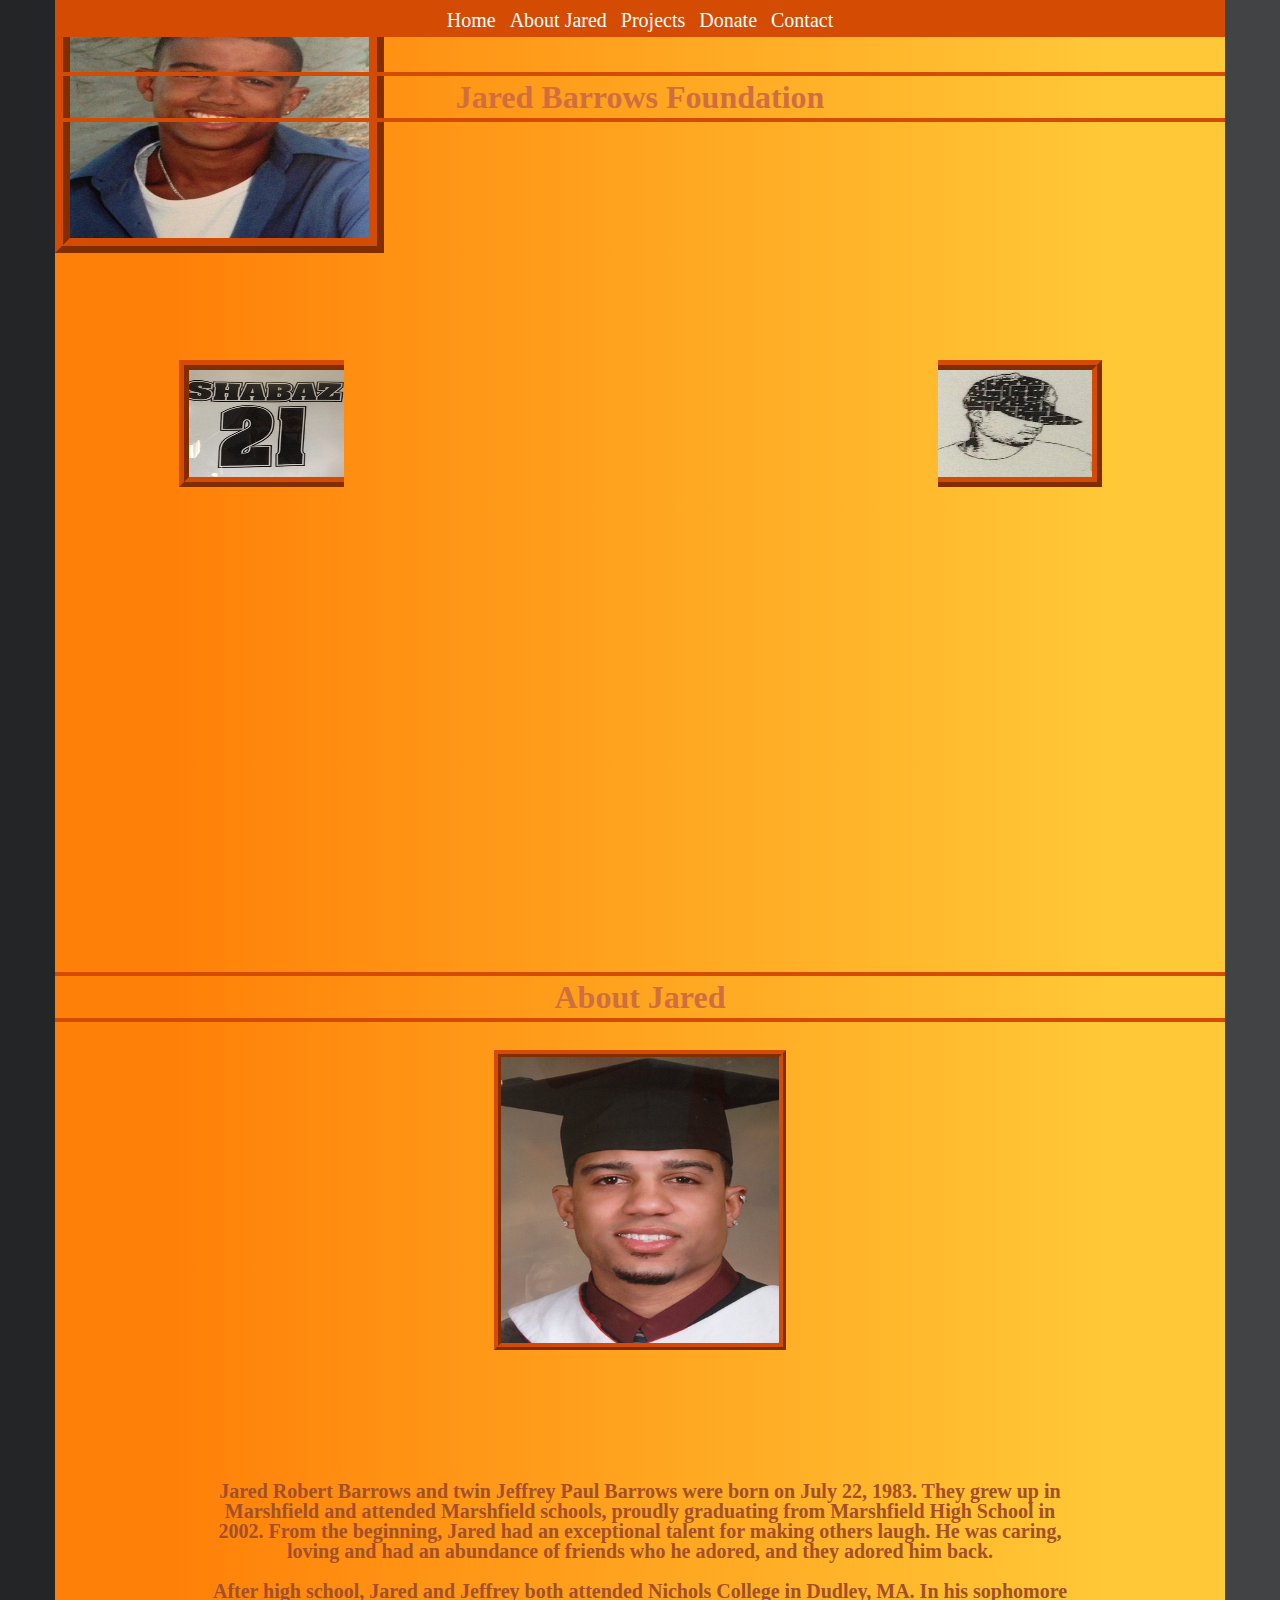
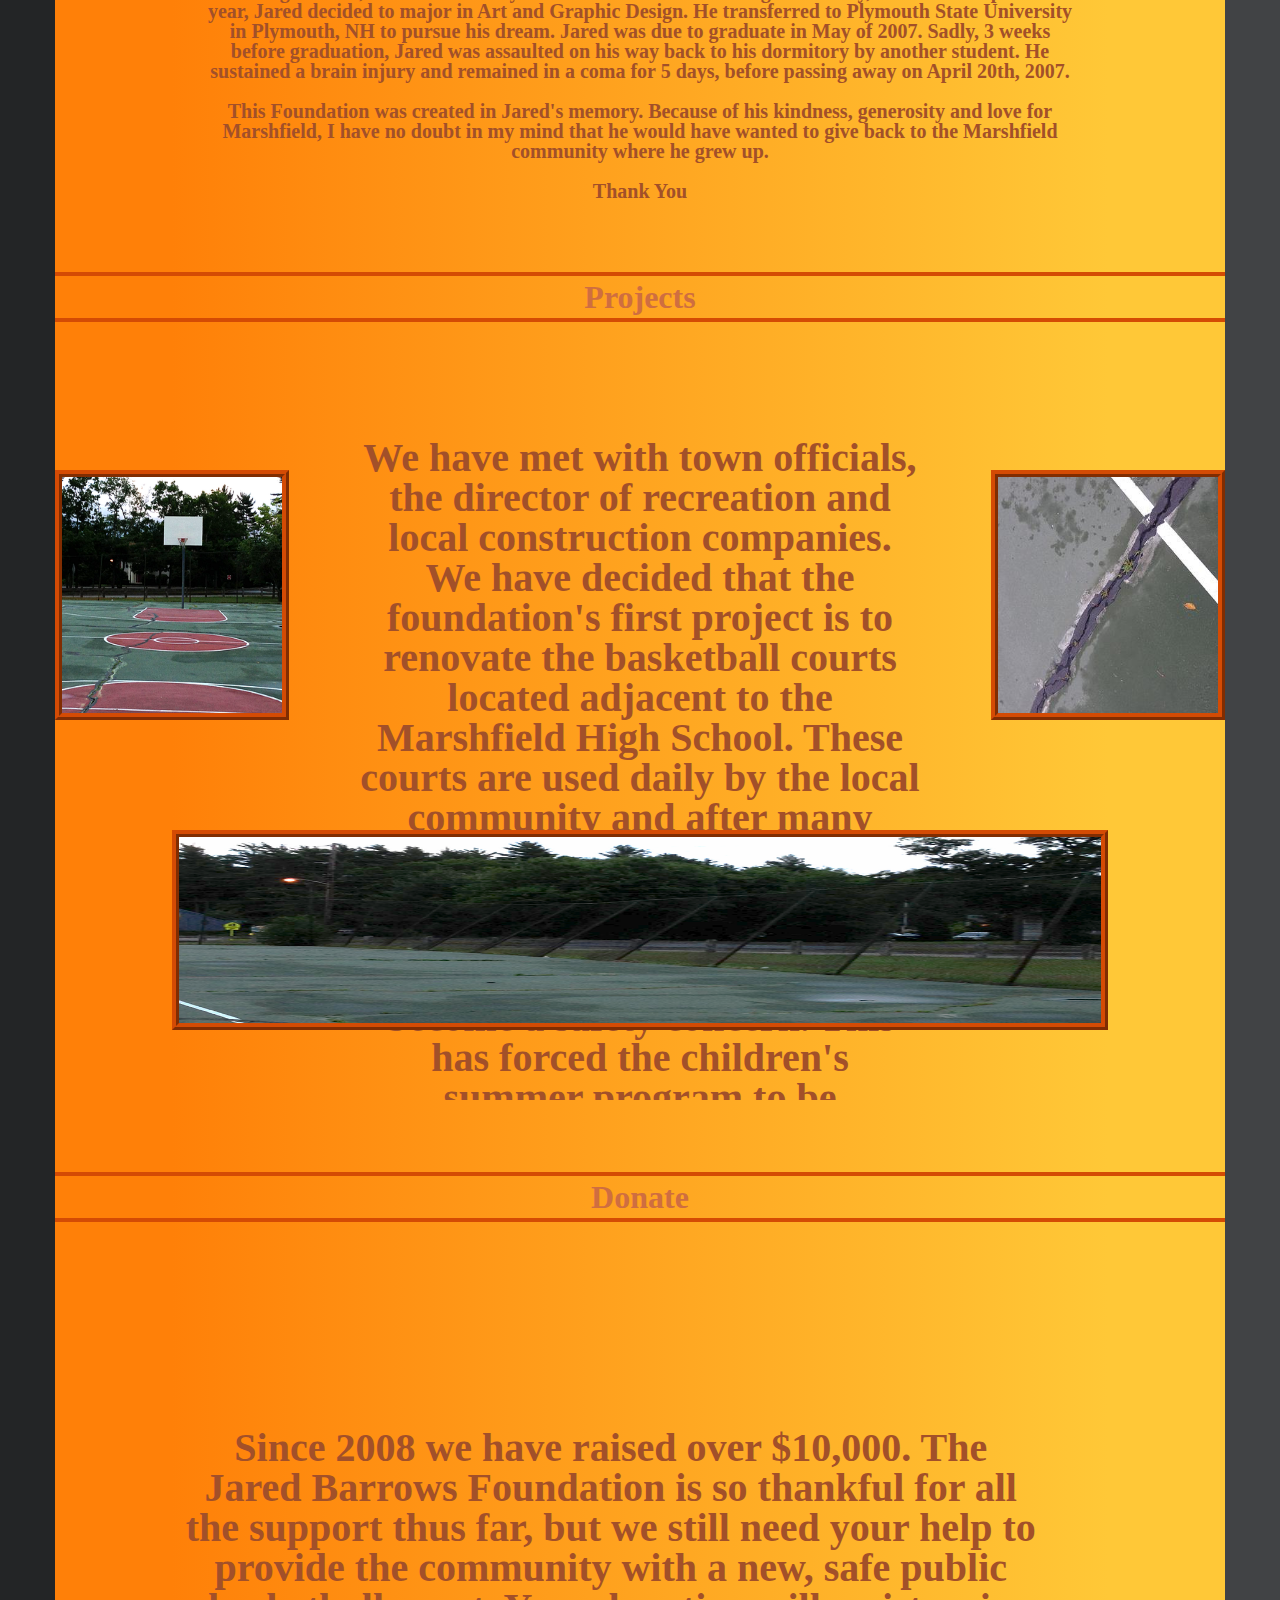
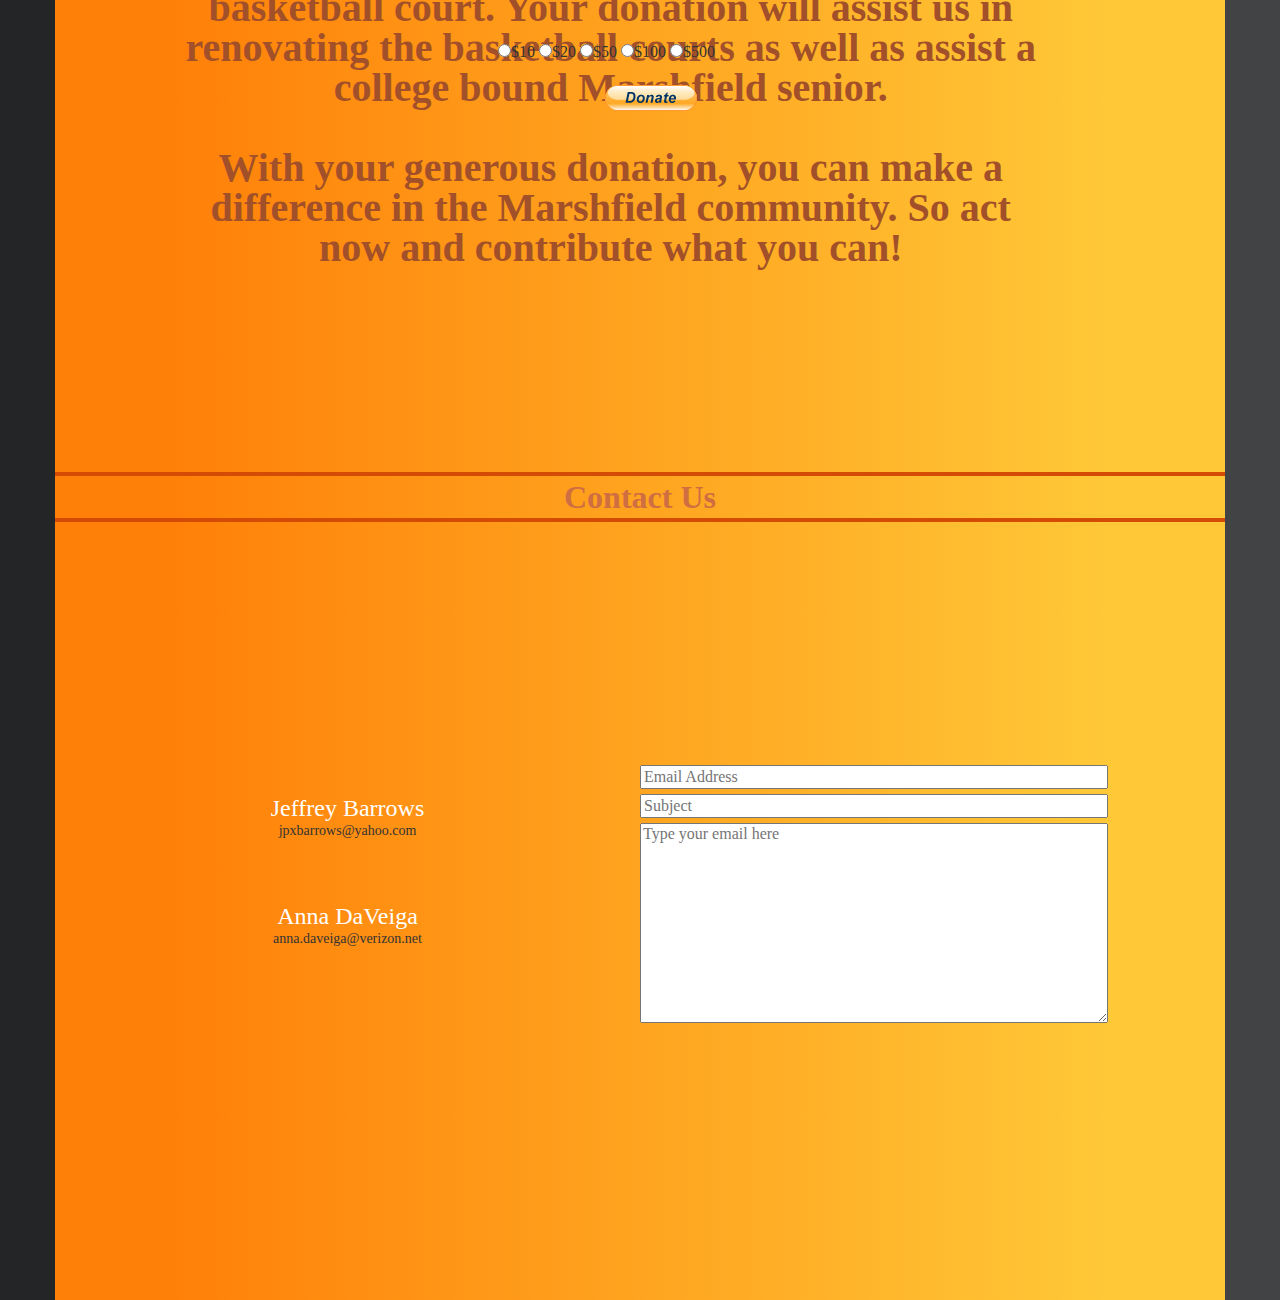
==== index.html @ b5cb8afb "removed center class from front image and consolidated headers" ====
<!DOCTYPE html>
<html>
<head>
  <meta name="viewport" content="width=device-width, initial-scale=1">
  <link href='https://fonts.googleapis.com/css?family=Raleway:300' rel='stylesheet' type='text/css'>
  <link type="text/css" rel="stylesheet" href="css/bootstrap.min.css" >
  <link type="text/css" rel="stylesheet" href="css/reset.css" >
  <link type="text/css" rel="stylesheet" href="css/main.css" >
</head>

<body>
  <div class="container">
    <nav class="navi">
      <ul>
        <li><a href="#home">Home</a></li>
        <li><a href="#about">About Jared</a></li>
        <li><a href="#projects">Projects</a></li>
        <li><a href="#donate">Donate</a></li>
        <li><a href="#contact">Contact</a></li>
      </ul>
    </nav>
    <a name="home"></a>
    <section class="front-page">
      <h1 class="header">Jared Barrows Foundation</h1>
      <img class="shabaz-front" alt="" src="images/shabaz-front.jpg" />
      <img class="jared-front" alt="Jared Barrow" src="images/jared-front.jpg" />
      <img class="hat-front" alt="" src="images/hat-front.jpg" />
    </section>
    <a name="about"></a>
    <section class="about-page">
      <h1 class="header">About Jared</h1>
      <img class="jared-about border" alt="Jared Barrow's grad photo" src="images/jared-about.jpg" />
      <p>
        Jared Robert Barrows and twin Jeffrey Paul Barrows were born on July 22, 1983. They grew up in Marshfield and attended Marshfield
        schools, proudly graduating from Marshfield High School in 2002. From the beginning, Jared had an exceptional talent for making
        others laugh. He was caring, loving and had an abundance of friends who he adored, and they adored him back.
        <br><br>
        After high school, Jared and Jeffrey both attended Nichols College in Dudley, MA. In his sophomore year, Jared decided to major in Art
        and Graphic Design. He transferred to Plymouth State University in Plymouth, NH to pursue his dream. Jared was due to graduate in
        May of 2007. Sadly, 3 weeks before graduation, Jared was assaulted on his way back to his dormitory by another student. He
        sustained a brain injury and remained in a coma for 5 days, before passing away on April 20th, 2007.
        <br><br>
        This Foundation was created in Jared's memory. Because of his kindness, generosity and love for Marshfield, I have no doubt in my
        mind that he would have wanted to give back to the Marshfield community where he grew up.
        <br><br>
        Thank You
        <br><br>
        Anna DaVeiga<br>(Jared's Mom)
      </p>
    </section>
    <a name="projects"></a>
    <section class="project-page">
      <h1 class="header">Projects</h1>
      <img class="left-project-img border" alt="" src="images/left-project-img.jpg" />
      <p>
        We have met with town officials, the director of recreation and
        local construction companies. We have decided that the
        foundation's first project is to renovate the basketball courts
        located adjacent to the Marshfield High School. These courts
        are used daily by the local community and after many years of use
        there is significant wear and tear resulting in several severe cracks.
        These cracks are sizable and have become a safety concern. This has forced
        the children's summer program to be relocated.<br><br>
        Several local companies will be donating their equipment and material
        to help make this project happen and with your help we hope to create a
        wonderful, fun, and safe environment for the community to enjoy.<br><br>
        The Jared Barrows Foundation consistently will be giving scholarships out
        annually to graduating seniors off to college, but has a new initiative
        this year which is the basketball court.
      </p>
      <img class="right-project-img border" alt="" src="images/right-project-img.jpg" />
      <img class="bottom-project-img border" alt="" src="images/bottom-project-img.jpg" />
    </section>
    <a name="donate"></a>
    <section class="donate-page">
      <h1 class="header">Donate</h1>
      <p>
        Since 2008 we have raised over $10,000. The Jared Barrows Foundation is so thankful for all
        the support thus far, but we still need your help to provide the community with a new, safe
        public basketball court. Your donation will assist us in renovating the basketball courts
        as well as assist a college bound Marshfield senior.<br><br>With your generous donation, you can make
        a difference in the Marshfield community. So act now and contribute what you can!
      </p>
      <form action="paypal" method="post">
        <fieldset class="amount-btn">
          <input class="radio-btn" type="radio" name="donate" value="10">$10
          <input class="radio-btn" type="radio" name="donate" value="20">$20
          <input class="radio-btn" type="radio" name="donate" value="50">$50
          <input class="radio-btn" type="radio" name="donate" value="100">$100
          <input class="radio-btn" type="radio" name="donate" value="500">$500
        </fieldset>
      </form>
      <a href="https://www.paypal.com">
        <img class="donate-btn" src="images/donate-img.jpg" />
      </a>
    </section>
    <a name="contact"></a>
    <section class="contact-page">
      <h1 class="header">Contact Us</h1>
      <aside class="left-column">
        <div class="jeff-email">
          <h3 class="center">Jeffrey Barrows</h3>
          <p>jpxbarrows@yahoo.com</p>
        </div>
        <div class="anna-email">
          <h3 class="center">Anna DaVeiga</h3>
          <p>anna.daveiga@verizon.net</p>
        </div>
      </aside>
      <section class="right-column">
        <form action="email" method="post">
          <fieldset class="email-form">
            <input type="email" name="email-address" placeholder="Email Address">
            <input type="email" name="subject" placeholder="Subject">
            <textarea name="email-body" placeholder="Type your email here"></textarea>
          </fieldset>
        </form>
      </section>
    </section>
  </div>
</body>
</html>
---- css/main.css ----
* ,
*:before ,
*:after {
  -webkit-box-sizing: border-box;
  -moz-box-sizing: border-box;
  box-sizing: border-box;
}
html , body {
  height: 100%;
}
body {
  background: -webkit-linear-gradient(90deg, #232526 10%, #414345 90%); /* Chrome 10+, Saf5.1+ */
  background:    -moz-linear-gradient(90deg, #232526 10%, #414345 90%); /* FF3.6+ */
  background:     -ms-linear-gradient(90deg, #232526 10%, #414345 90%); /* IE10 */
  background:      -o-linear-gradient(90deg, #232526 10%, #414345 90%); /* Opera 11.10+ */
  background:         linear-gradient(90deg, #232526 10%, #414345 90%); /* W3C */
  font-family: normal 'Raleway', sans-serif;
}
.center {
  margin: auto;
  position: absolute;
  top: 0; left: 0; bottom: 0; right: 0;
}
.container {
  height: 100%;
  padding: 0;
}
.border {
  border: 7px ridge #d44b04;
}
.navi {
  position: fixed;
  top: 0;
  width: inherit;
  height: 2.3125em;
  padding-top: 5px;
  text-align: center;
  background-color: #d44b04;
  z-index: 1;
}
.navi li {
  list-style: none;
  font-size: 1.25em;
  color: white;
  font-weight: 400;
  padding: 5px;
  top: 5px;
  display: inline-block;
}
.navi a {
  color: white;
}
.front-page {
  height: 100%;
  background: -webkit-linear-gradient(90deg, #FF8008 10%, #FFC837 90%); /* Chrome 10+, Saf5.1+ */
  background:    -moz-linear-gradient(90deg, #FF8008 10%, #FFC837 90%); /* FF3.6+ */
  background:     -ms-linear-gradient(90deg, #FF8008 10%, #FFC837 90%); /* IE10 */
  background:      -o-linear-gradient(90deg, #FF8008 10%, #FFC837 90%); /* Opera 11.10+ */
  background:         linear-gradient(90deg, #FF8008 10%, #FFC837 90%); /* W3C */
  position: relative;
}
.header {
  position: absolute;
  margin: auto;
  text-align: center;
  font-size: 2em;
  color: #cf6e40;
  font-weight: 600;
  top: 8%;
  display: block;
  width: 100%;
  border-top: .125em solid #d44b04;
  border-bottom: .125em solid #d44b04;
  padding: 5px;
}
.jared-front {
  height: 28.125%;
  width: 28.125%;
  border: .9375em ridge #d44b04;
}
.shabaz-front {
  position: absolute;
  height: 14.0625%;
  width: 14.0625%;
  border: .625em ridge #d44b04;
  left: 10.6%;
  top: 40%;
  border-right: 0;
}
.hat-front {
  position: absolute;
  height: 14.0625%;
  width: 14.0625%;
  border: .625em ridge #d44b04;
  right: 10.5%;
  top: 40%;
  border-left: 0;
}
.about-page {
  height: 100%;
  background: -webkit-linear-gradient(90deg, #FF8008 10%, #FFC837 90%); /* Chrome 10+, Saf5.1+ */
  background:    -moz-linear-gradient(90deg, #FF8008 10%, #FFC837 90%); /* FF3.6+ */
  background:     -ms-linear-gradient(90deg, #FF8008 10%, #FFC837 90%); /* IE10 */
  background:      -o-linear-gradient(90deg, #FF8008 10%, #FFC837 90%); /* Opera 11.10+ */
  background:         linear-gradient(90deg, #FF8008 10%, #FFC837 90%); /* W3C */
  position: relative;
}
.jared-about {
  height: 18.75em;
  width: 25%;
  position: absolute;
  top: 9.375em;
  left: 37.5%;
}
.about-page p {
  width: 75%;
  position: absolute;
  display: inline-block;
  float: right;
  top: 28.75em;
  left: 12.5%;
  font-size: 1.25em;
  padding: .3125em;
  color: #a25029;
  font-weight: 600;
  text-align: center;
}
.project-page {
  height: 100%;
  background: -webkit-linear-gradient(90deg, #FF8008 10%, #FFC837 90%); /* Chrome 10+, Saf5.1+ */
  background:    -moz-linear-gradient(90deg, #FF8008 10%, #FFC837 90%); /* FF3.6+ */
  background:     -ms-linear-gradient(90deg, #FF8008 10%, #FFC837 90%); /* IE10 */
  background:      -o-linear-gradient(90deg, #FF8008 10%, #FFC837 90%); /* Opera 11.10+ */
  background:         linear-gradient(90deg, #FF8008 10%, #FFC837 90%); /* W3C */
  position: relative;
}
.left-project-img {
  height: 15.625em;
  width: 20%;
  position: absolute;
  left: 0;
  top: 30%;
}
.project-page p {
  text-align: center;
  width: 50%;
  position: absolute;
  left: 25%;
  right: 25%;
  top: 25%;
  display: inline-block;
  font-size: 2.5em;
  padding: .3125em;
  color: #a25029;
  font-weight: 600;
}
.right-project-img {
  height: 15.625em;
  width: 20%;
  right: 0;
  position: absolute;
  top: 30%;
}
.bottom-project-img {
  height: 12.5em;
  width: 80%;
  position: absolute;
  top: 70%;
  left: 10%;
  right: 10%;
}
.donate-page {
  height: 100%;
  background: -webkit-linear-gradient(90deg, #FF8008 10%, #FFC837 90%); /* Chrome 10+, Saf5.1+ */
  background:    -moz-linear-gradient(90deg, #FF8008 10%, #FFC837 90%); /* FF3.6+ */
  background:     -ms-linear-gradient(90deg, #FF8008 10%, #FFC837 90%); /* IE10 */
  background:      -o-linear-gradient(90deg, #FF8008 10%, #FFC837 90%); /* Opera 11.10+ */
  background:         linear-gradient(90deg, #FF8008 10%, #FFC837 90%); /* W3C */
  position: relative;
}
.donate-page p {
  position: absolute;
  width: 75%;
  left: 10%;
  top: 35%;
  font-size: 2.5em;
  padding: .3125em;
  text-align: center;
  color: #a25029;
  font-weight: 600;
}
.amount-btn {
  position: absolute;
  top: 60%;
  left: 37%;
  font-size: 1.125;
  padding-left: .625em;
}
.amount-btn input {
  margin: 0 .3125;
}
.donate-btn {
  position: absolute;
  height: 1.625em;
  width: 5.75em;
  top: 65%;
  left: 47%;
}
.contact-page {
  height: 100%;
  background: -webkit-linear-gradient(90deg, #FF8008 10%, #FFC837 90%); /* Chrome 10+, Saf5.1+ */
  background:    -moz-linear-gradient(90deg, #FF8008 10%, #FFC837 90%); /* FF3.6+ */
  background:     -ms-linear-gradient(90deg, #FF8008 10%, #FFC837 90%); /* IE10 */
  background:      -o-linear-gradient(90deg, #FF8008 10%, #FFC837 90%); /* Opera 11.10+ */
  background:         linear-gradient(90deg, #FF8008 10%, #FFC837 90%); /* W3C */
  position: relative;
}
.left-column {
  position: absolute;
  left: 10%;
  width: 30%;
  height: 40%;
  top: 40%;
}
.left-column div {
  position: absolute;
  left: 10%;
  right: 10%;
}
.jeff-email {
  top: 10%;
}
.jeff-email p {
  top: 20%;
}
.anna-email {
  top: 40%;
}
.anna-email p {
  top: 50%;
}
.left-column h3 {
  position: absolute;
  font-size: 1.5em;
  color: white;
  text-align: center;
}
.left-column p {
  font-size: .875em;
  text-align: center;
  left: 10%;
  right: 40%;
  padding-top: 10%;
}
.right-column {
  position: absolute;
  top: 40%;
  width: 40%;
  right: 10%;
  height: 60%;
}
.email-form input , label , textarea {
  display: block;
  margin: .3125em 0;
}
.email-form label {
  text-align: center;
}
.email-form input , textarea {
  width: 100%;
}
.email-form textarea {
  height: 12.5em;
}
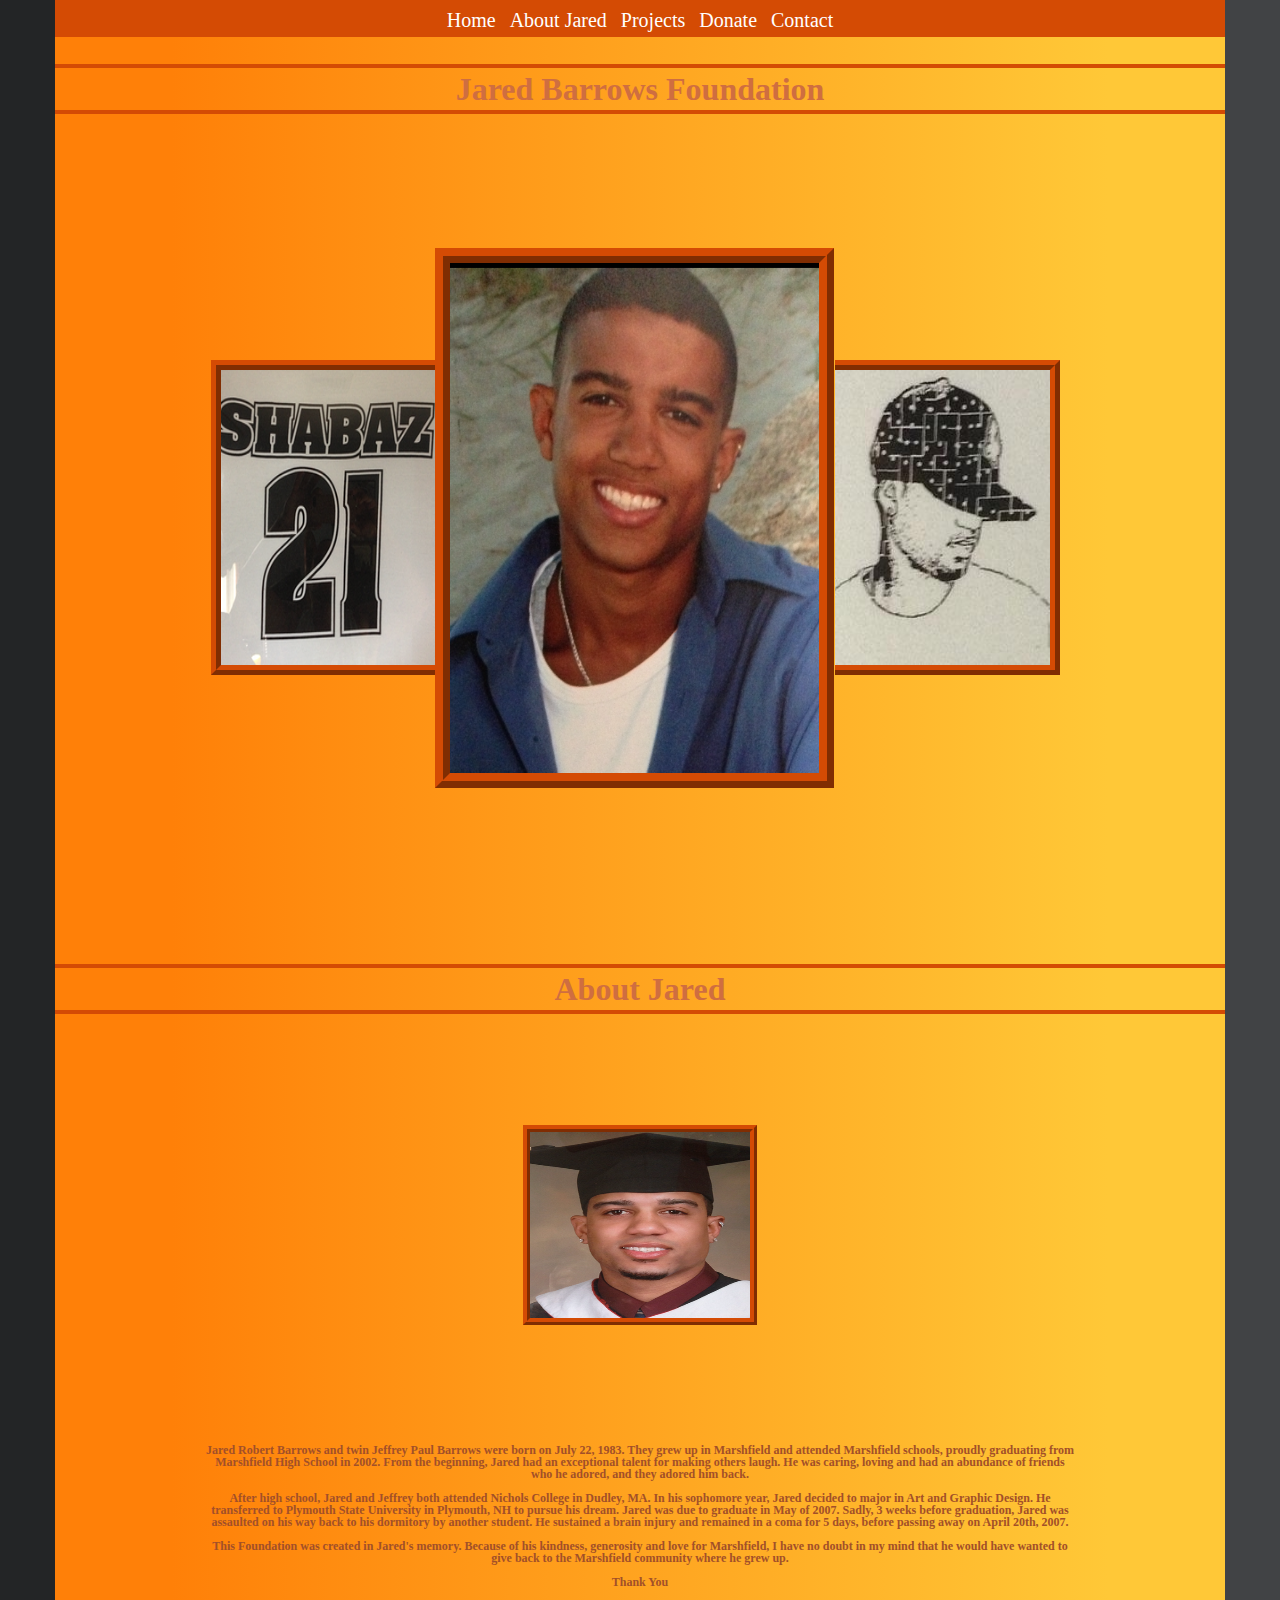
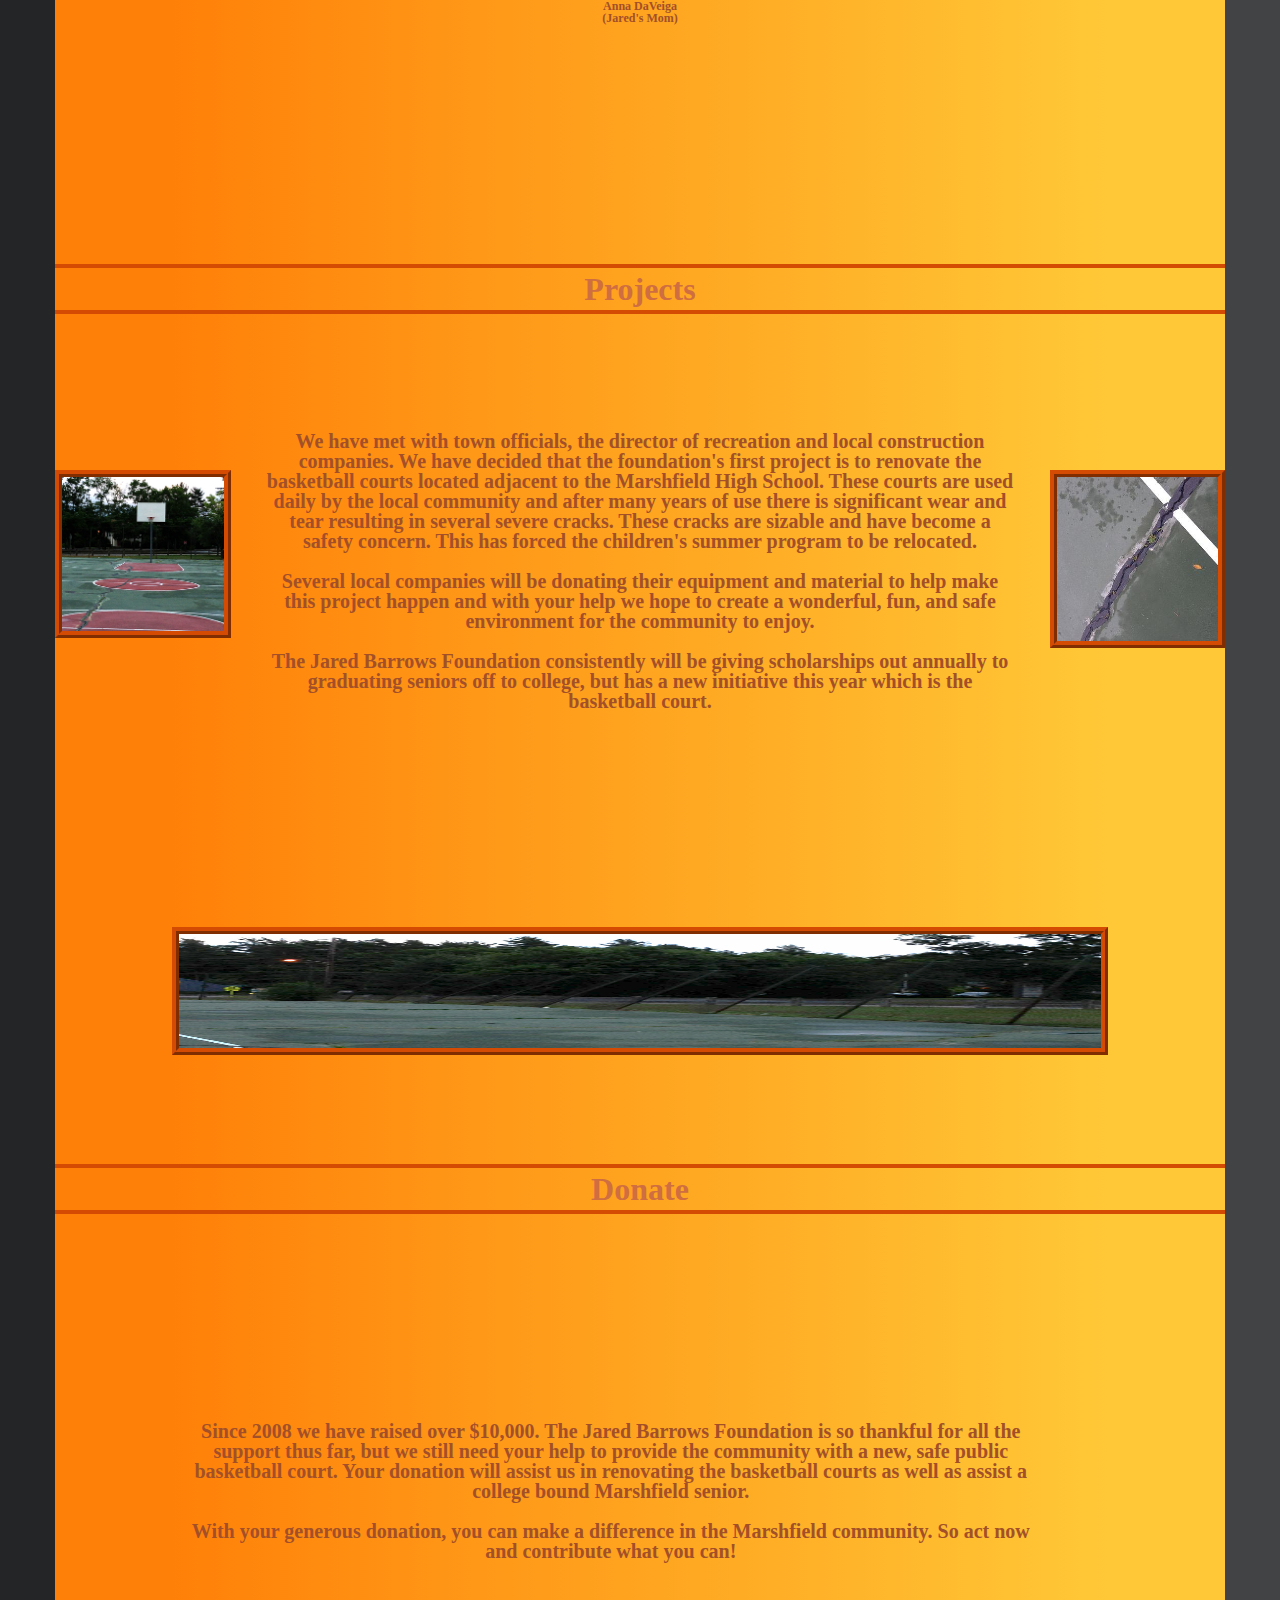
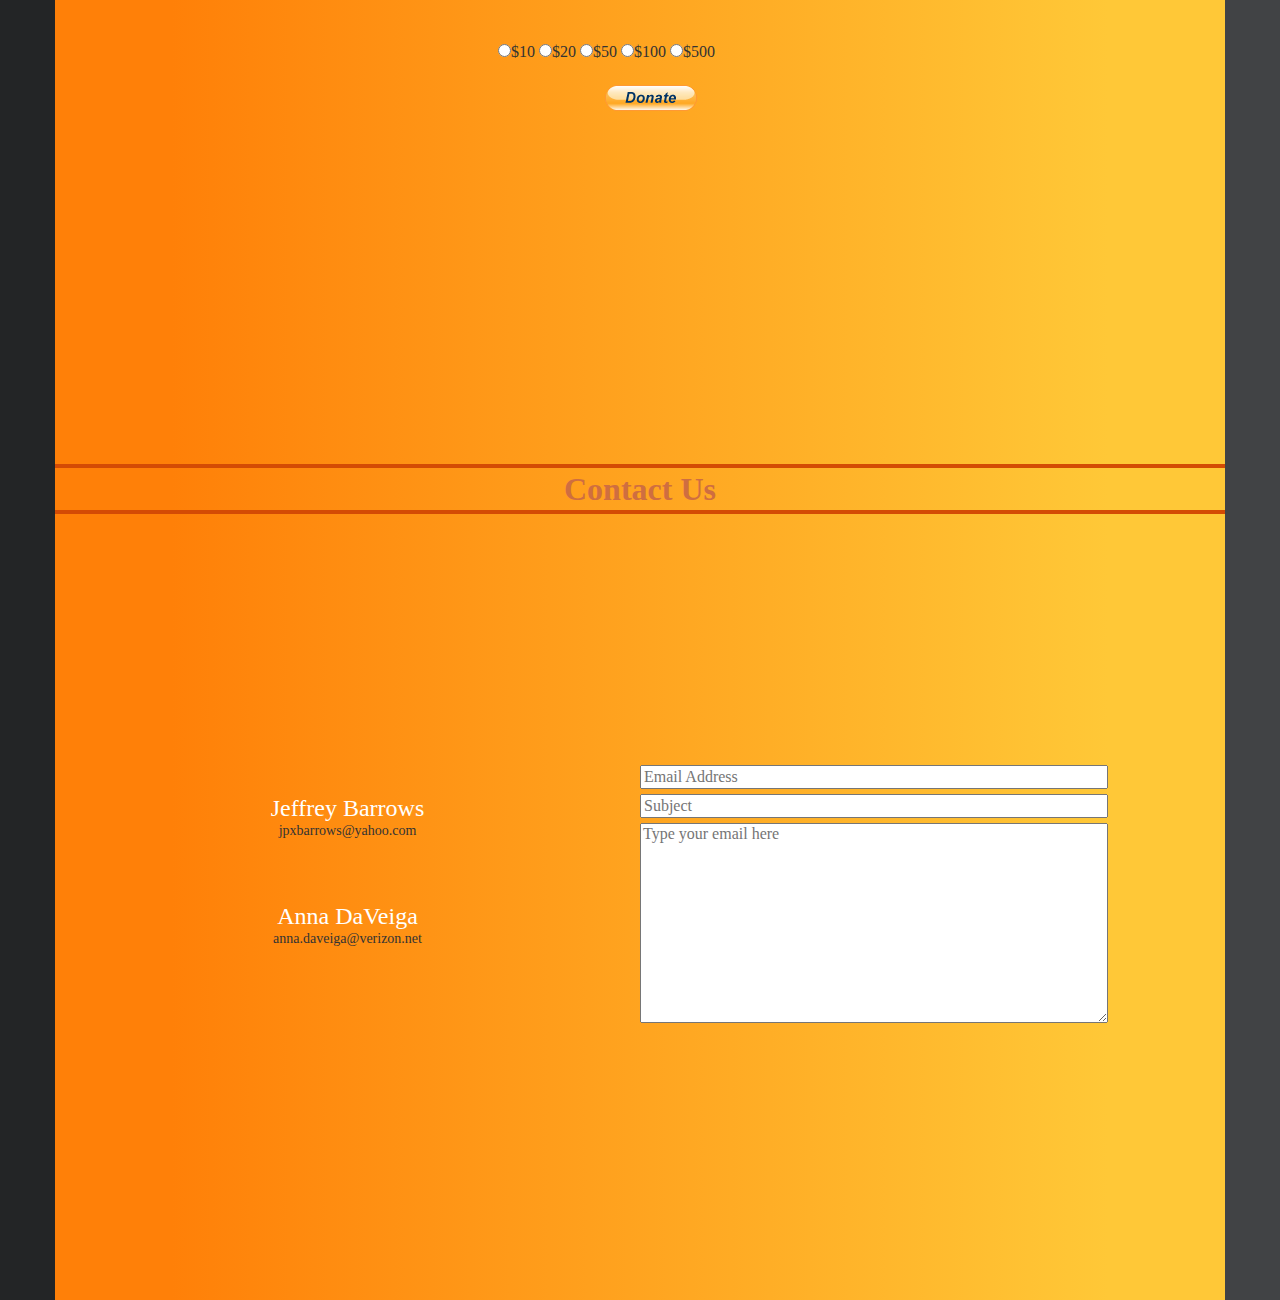
==== commit 0d54c4e6: "added percent to front and about page" ====
--- a/index.html
+++ b/index.html
@@ -6,6 +6,7 @@
   <link type="text/css" rel="stylesheet" href="css/bootstrap.min.css" >
   <link type="text/css" rel="stylesheet" href="css/reset.css" >
   <link type="text/css" rel="stylesheet" href="css/main.css" >
+  <script type="text/javascript" href="js/browsersize.js"></script>
 </head>
 
 <body>
--- a/css/main.css
+++ b/css/main.css
@@ -66,7 +66,7 @@
   font-size: 2em;
   color: #cf6e40;
   font-weight: 600;
-  top: 8%;
+  top: 2em;
   display: block;
   width: 100%;
   border-top: .125em solid #d44b04;
@@ -74,25 +74,28 @@
   padding: 5px;
 }
 .jared-front {
-  height: 28.125%;
-  width: 28.125%;
+  position: absolute;
+  left: 32.5%;
+  top: 27.5%;
+  height: 60%;
+  width: 34.1%;
   border: .9375em ridge #d44b04;
 }
 .shabaz-front {
   position: absolute;
-  height: 14.0625%;
-  width: 14.0625%;
+  height: 35%;
+  width: 19.2%;
   border: .625em ridge #d44b04;
-  left: 10.6%;
+  left: 13.3%;
   top: 40%;
   border-right: 0;
 }
 .hat-front {
   position: absolute;
-  height: 14.0625%;
-  width: 14.0625%;
+  height: 35%;
+  width: 19.2%;
   border: .625em ridge #d44b04;
-  right: 10.5%;
+  right: 14.1%;
   top: 40%;
   border-left: 0;
 }
@@ -106,66 +109,65 @@
   position: relative;
 }
 .jared-about {
-  height: 18.75em;
-  width: 25%;
-  position: absolute;
-  top: 9.375em;
-  left: 37.5%;
+  height: auto;
+  max-height: 200px;
+  width: 20%;
+  position: absolute;
+  top: 25%;
+  left: 40%;
 }
 .about-page p {
   width: 75%;
   position: absolute;
+  top: 60%;
+  left: 12.5%;
+  font-size: .75em;
+  padding: .3125em;
+  color: #a25029;
+  font-weight: 600;
+  text-align: center;
+}
+.project-page {
+  height: 100%;
+  background: -webkit-linear-gradient(90deg, #FF8008 10%, #FFC837 90%); /* Chrome 10+, Saf5.1+ */
+  background:    -moz-linear-gradient(90deg, #FF8008 10%, #FFC837 90%); /* FF3.6+ */
+  background:     -ms-linear-gradient(90deg, #FF8008 10%, #FFC837 90%); /* IE10 */
+  background:      -o-linear-gradient(90deg, #FF8008 10%, #FFC837 90%); /* Opera 11.10+ */
+  background:         linear-gradient(90deg, #FF8008 10%, #FFC837 90%); /* W3C */
+  position: relative;
+}
+.left-project-img {
+  height: auto;
+  width: 15%;
+  position: absolute;
+  left: 0;
+  top: 30%;
+}
+.project-page p {
+  text-align: center;
+  width: 65%;
+  position: absolute;
+  left: 17.5%;
+  right: 17.5%;
+  top: 25%;
   display: inline-block;
-  float: right;
-  top: 28.75em;
-  left: 12.5%;
   font-size: 1.25em;
   padding: .3125em;
   color: #a25029;
   font-weight: 600;
-  text-align: center;
-}
-.project-page {
-  height: 100%;
-  background: -webkit-linear-gradient(90deg, #FF8008 10%, #FFC837 90%); /* Chrome 10+, Saf5.1+ */
-  background:    -moz-linear-gradient(90deg, #FF8008 10%, #FFC837 90%); /* FF3.6+ */
-  background:     -ms-linear-gradient(90deg, #FF8008 10%, #FFC837 90%); /* IE10 */
-  background:      -o-linear-gradient(90deg, #FF8008 10%, #FFC837 90%); /* Opera 11.10+ */
-  background:         linear-gradient(90deg, #FF8008 10%, #FFC837 90%); /* W3C */
-  position: relative;
-}
-.left-project-img {
-  height: 15.625em;
-  width: 20%;
-  position: absolute;
-  left: 0;
+}
+.right-project-img {
+  height: auto;
+  width: 15%;
+  right: 0;
+  position: absolute;
   top: 30%;
 }
-.project-page p {
-  text-align: center;
-  width: 50%;
-  position: absolute;
-  left: 25%;
-  right: 25%;
-  top: 25%;
-  display: inline-block;
-  font-size: 2.5em;
-  padding: .3125em;
-  color: #a25029;
-  font-weight: 600;
-}
-.right-project-img {
-  height: 15.625em;
-  width: 20%;
-  right: 0;
-  position: absolute;
-  top: 30%;
-}
 .bottom-project-img {
-  height: 12.5em;
+  height: 8em;
   width: 80%;
   position: absolute;
-  top: 70%;
+  bottom: 5%;
   left: 10%;
   right: 10%;
 }
@@ -183,7 +185,7 @@
   width: 75%;
   left: 10%;
   top: 35%;
-  font-size: 2.5em;
+  font-size: 1.25em;
   padding: .3125em;
   text-align: center;
   color: #a25029;
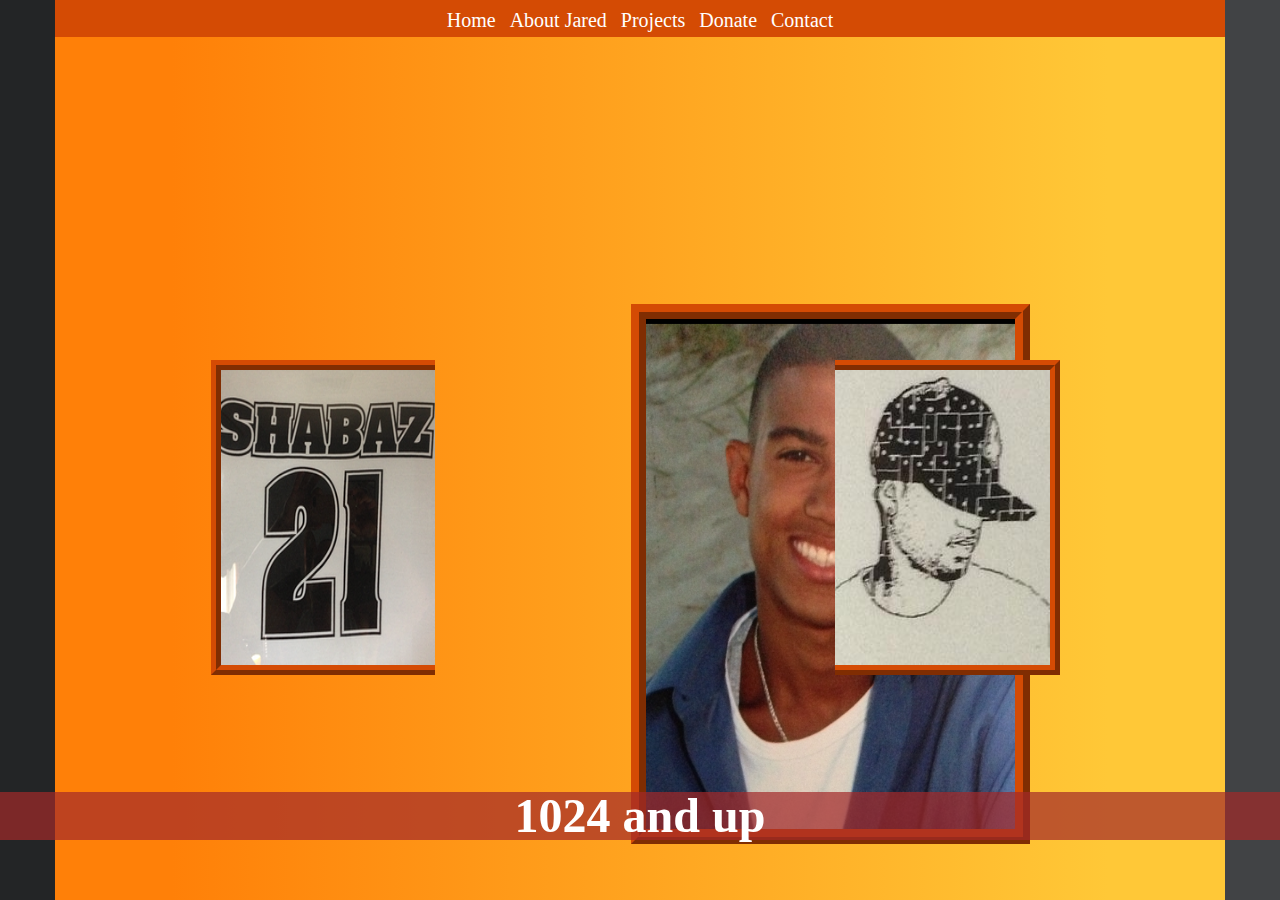
==== commit 4eeaef26: "split up into individual pages" ====
--- a/index.html
+++ b/index.html
@@ -1,122 +1,30 @@
 <!DOCTYPE html>
 <html>
 <head>
-  <meta name="viewport" content="width=device-width, initial-scale=1">
   <link href='https://fonts.googleapis.com/css?family=Raleway:300' rel='stylesheet' type='text/css'>
   <link type="text/css" rel="stylesheet" href="css/bootstrap.min.css" >
   <link type="text/css" rel="stylesheet" href="css/reset.css" >
   <link type="text/css" rel="stylesheet" href="css/main.css" >
-  <script type="text/javascript" href="js/browsersize.js"></script>
+  <link type="text/css" rel="stylesheet" href="css/MediaQueryTester.css" >
 </head>
 
 <body>
   <div class="container">
     <nav class="navi">
       <ul>
-        <li><a href="#home">Home</a></li>
-        <li><a href="#about">About Jared</a></li>
-        <li><a href="#projects">Projects</a></li>
-        <li><a href="#donate">Donate</a></li>
-        <li><a href="#contact">Contact</a></li>
+        <li><a href="index.html">Home</a></li>
+        <li><a href="about/index.html">About Jared</a></li>
+        <li><a href="projects/index.html">Projects</a></li>
+        <li><a href="donate/index.html">Donate</a></li>
+        <li><a href="contact/index.html">Contact</a></li>
       </ul>
     </nav>
     <a name="home"></a>
     <section class="front-page">
-      <h1 class="header">Jared Barrows Foundation</h1>
+      <h1>Jared Barrows Foundation</h1>
       <img class="shabaz-front" alt="" src="images/shabaz-front.jpg" />
-      <img class="jared-front" alt="Jared Barrow" src="images/jared-front.jpg" />
+      <img class="jared-front center" alt="Jared Barrow" src="images/jared-front.jpg" />
       <img class="hat-front" alt="" src="images/hat-front.jpg" />
-    </section>
-    <a name="about"></a>
-    <section class="about-page">
-      <h1 class="header">About Jared</h1>
-      <img class="jared-about border" alt="Jared Barrow's grad photo" src="images/jared-about.jpg" />
-      <p>
-        Jared Robert Barrows and twin Jeffrey Paul Barrows were born on July 22, 1983. They grew up in Marshfield and attended Marshfield
-        schools, proudly graduating from Marshfield High School in 2002. From the beginning, Jared had an exceptional talent for making
-        others laugh. He was caring, loving and had an abundance of friends who he adored, and they adored him back.
-        <br><br>
-        After high school, Jared and Jeffrey both attended Nichols College in Dudley, MA. In his sophomore year, Jared decided to major in Art
-        and Graphic Design. He transferred to Plymouth State University in Plymouth, NH to pursue his dream. Jared was due to graduate in
-        May of 2007. Sadly, 3 weeks before graduation, Jared was assaulted on his way back to his dormitory by another student. He
-        sustained a brain injury and remained in a coma for 5 days, before passing away on April 20th, 2007.
-        <br><br>
-        This Foundation was created in Jared's memory. Because of his kindness, generosity and love for Marshfield, I have no doubt in my
-        mind that he would have wanted to give back to the Marshfield community where he grew up.
-        <br><br>
-        Thank You
-        <br><br>
-        Anna DaVeiga<br>(Jared's Mom)
-      </p>
-    </section>
-    <a name="projects"></a>
-    <section class="project-page">
-      <h1 class="header">Projects</h1>
-      <img class="left-project-img border" alt="" src="images/left-project-img.jpg" />
-      <p>
-        We have met with town officials, the director of recreation and
-        local construction companies. We have decided that the
-        foundation's first project is to renovate the basketball courts
-        located adjacent to the Marshfield High School. These courts
-        are used daily by the local community and after many years of use
-        there is significant wear and tear resulting in several severe cracks.
-        These cracks are sizable and have become a safety concern. This has forced
-        the children's summer program to be relocated.<br><br>
-        Several local companies will be donating their equipment and material
-        to help make this project happen and with your help we hope to create a
-        wonderful, fun, and safe environment for the community to enjoy.<br><br>
-        The Jared Barrows Foundation consistently will be giving scholarships out
-        annually to graduating seniors off to college, but has a new initiative
-        this year which is the basketball court.
-      </p>
-      <img class="right-project-img border" alt="" src="images/right-project-img.jpg" />
-      <img class="bottom-project-img border" alt="" src="images/bottom-project-img.jpg" />
-    </section>
-    <a name="donate"></a>
-    <section class="donate-page">
-      <h1 class="header">Donate</h1>
-      <p>
-        Since 2008 we have raised over $10,000. The Jared Barrows Foundation is so thankful for all
-        the support thus far, but we still need your help to provide the community with a new, safe
-        public basketball court. Your donation will assist us in renovating the basketball courts
-        as well as assist a college bound Marshfield senior.<br><br>With your generous donation, you can make
-        a difference in the Marshfield community. So act now and contribute what you can!
-      </p>
-      <form action="paypal" method="post">
-        <fieldset class="amount-btn">
-          <input class="radio-btn" type="radio" name="donate" value="10">$10
-          <input class="radio-btn" type="radio" name="donate" value="20">$20
-          <input class="radio-btn" type="radio" name="donate" value="50">$50
-          <input class="radio-btn" type="radio" name="donate" value="100">$100
-          <input class="radio-btn" type="radio" name="donate" value="500">$500
-        </fieldset>
-      </form>
-      <a href="https://www.paypal.com">
-        <img class="donate-btn" src="images/donate-img.jpg" />
-      </a>
-    </section>
-    <a name="contact"></a>
-    <section class="contact-page">
-      <h1 class="header">Contact Us</h1>
-      <aside class="left-column">
-        <div class="jeff-email">
-          <h3 class="center">Jeffrey Barrows</h3>
-          <p>jpxbarrows@yahoo.com</p>
-        </div>
-        <div class="anna-email">
-          <h3 class="center">Anna DaVeiga</h3>
-          <p>anna.daveiga@verizon.net</p>
-        </div>
-      </aside>
-      <section class="right-column">
-        <form action="email" method="post">
-          <fieldset class="email-form">
-            <input type="email" name="email-address" placeholder="Email Address">
-            <input type="email" name="subject" placeholder="Subject">
-            <textarea name="email-body" placeholder="Type your email here"></textarea>
-          </fieldset>
-        </form>
-      </section>
     </section>
   </div>
 </body>
--- a/css/main.css
+++ b/css/main.css
@@ -24,6 +24,7 @@
 .container {
   height: 100%;
   padding: 0;
+  position: relative;
 }
 .border {
   border: 7px ridge #d44b04;
@@ -37,6 +38,16 @@
   text-align: center;
   background-color: #d44b04;
   z-index: 1;
+}
+@media screen and (max-width: 768px) {
+  .navi {
+    width: 100%;
+  }
+}
+@media screen and (max-width: 465px) {
+  .navi ul > li {
+    font-size: .75em;
+  }
 }
 .navi li {
   list-style: none;
@@ -99,6 +110,18 @@
   top: 40%;
   border-left: 0;
 }
+@media screen and (max-width:700px) {
+  .shabaz-front ,
+  .hat-front {
+    display: none;
+  }
+  .jared-front {
+    width: 40%;
+    height: auto;
+    top: 40%;
+    bottom: 30%;
+  }
+}
 .about-page {
   height: 100%;
   background: -webkit-linear-gradient(90deg, #FF8008 10%, #FFC837 90%); /* Chrome 10+, Saf5.1+ */
@@ -121,11 +144,30 @@
   position: absolute;
   top: 60%;
   left: 12.5%;
-  font-size: .75em;
+  font-size: .85em;
   padding: .3125em;
   color: #a25029;
   font-weight: 600;
   text-align: center;
+}
+@media screen and (max-width: 650px) and (min-width:408px) {
+  .about-page p {
+    top: 50%;
+    width: 95%;
+    left: 2.5%;
+  }
+}
+@media screen and (max-width: 407px) {
+  .about-page p {
+    top: 41.5%;
+    width: 95%;
+    left: 2.5%;
+  }
+}
+@media screen and (max-width:345px) {
+  .about-page p {
+    font-size: .6em;
+  }
 }
 .project-page {
   height: 100%;
@@ -151,7 +193,8 @@
   right: 17.5%;
   top: 25%;
   display: inline-block;
-  font-size: 1.25em;
+  font-size: 1em;
+  line-height: 1.25em;
   padding: .3125em;
   color: #a25029;
   font-weight: 600;
@@ -164,12 +207,48 @@
   top: 30%;
 }
 .bottom-project-img {
-  height: 8em;
+  height: 15%;
   width: 80%;
   position: absolute;
   bottom: 5%;
   left: 10%;
   right: 10%;
+}
+@media screen and (max-width: 990px) {
+  .left-project-img ,
+  .right-project-img ,
+  .bottom-project-img {
+    width: 15%;
+    height: auto;
+    bottom: 15%;
+    top: 85%;
+  }
+  .right-project-img {
+    right: 5%;
+  }
+  .bottom-project-img {
+    left: 45%;
+  }
+  .project-page p {
+    width: 95%;
+    left:2.5%;
+    font-size: 1.5em;
+  }
+}
+@media screen and (max-width:512px) {
+  .project-page p {
+    font-size: .75em;
+  }
+  .left-project-img ,
+  .right-project-img ,
+  .bottom-project-img {
+    top: 80%;
+  }
+}
+@media screen and (max-height:575px) {
+  .project-page p {
+    font-size: .6em;
+  }
 }
 .donate-page {
   height: 100%;
@@ -194,7 +273,7 @@
 .amount-btn {
   position: absolute;
   top: 60%;
-  left: 37%;
+  left: 25%;
   font-size: 1.125;
   padding-left: .625em;
 }
@@ -206,7 +285,30 @@
   height: 1.625em;
   width: 5.75em;
   top: 65%;
-  left: 47%;
+  left: 42%;
+}
+@media screen and (max-width:764px) {
+  .donate-page p {
+    width: 95%;
+    left:2.5%;
+    top:20%;
+  }
+}
+@media screen and (max-width:465px) {
+  .amount-btn {
+    top: 70%;
+    left: 15%;
+  }
+  .donate-btn {
+    top: 75%;
+    left: 36.5%;
+  }
+}
+@media screen and (max-width:374px) {
+  .donate-page p {
+    font-size: .75em;
+    top: 30%;
+  }
 }
 .contact-page {
   height: 100%;
@@ -274,3 +376,12 @@
 .email-form textarea {
   height: 12.5em;
 }
+@media screen and (max-width: 500px) {
+  .left-column div {
+    font-size: .75em;
+  }
+  .left-column p {
+    font-size: .6em;
+    padding-top: 50%;
+  }
+}
--- a/css/MediaQueryTester.css
+++ b/css/MediaQueryTester.css
@@ -0,0 +1,41 @@
+/* ======================================
+ 
+    MediaQuery-Reporter Styles
+ 
+========================================= */
+ 
+body:after {
+    content: "less than 320px";
+    font-size: 300%;
+    font-weight: bold;
+    position: fixed;
+    bottom: 60px;
+    width: 100%;
+    text-align: center;
+    background-color: hsla(1,60%,40%,0.7);
+    color: #fff;
+}
+@media only screen and (min-width: 320px) {
+    body:after {
+        content: "320 to 480px";
+        background-color: hsla(90,60%,40%,0.7);
+    }
+}
+@media only screen and (min-width: 480px) {
+    body:after {
+        content: "480 to 768px";
+        background-color: hsla(180,60%,40%,0.7);
+    }
+}
+@media only screen and (min-width: 768px) {
+    body:after {
+        content: "768 to 1024px";
+        background-color: hsla(270,60%,40%,0.7);
+    }
+}
+@media only screen and (min-width: 1024px) {
+    body:after {
+        content: "1024 and up";
+        background-color: hsla(360,60%,40%,0.7);
+    }
+}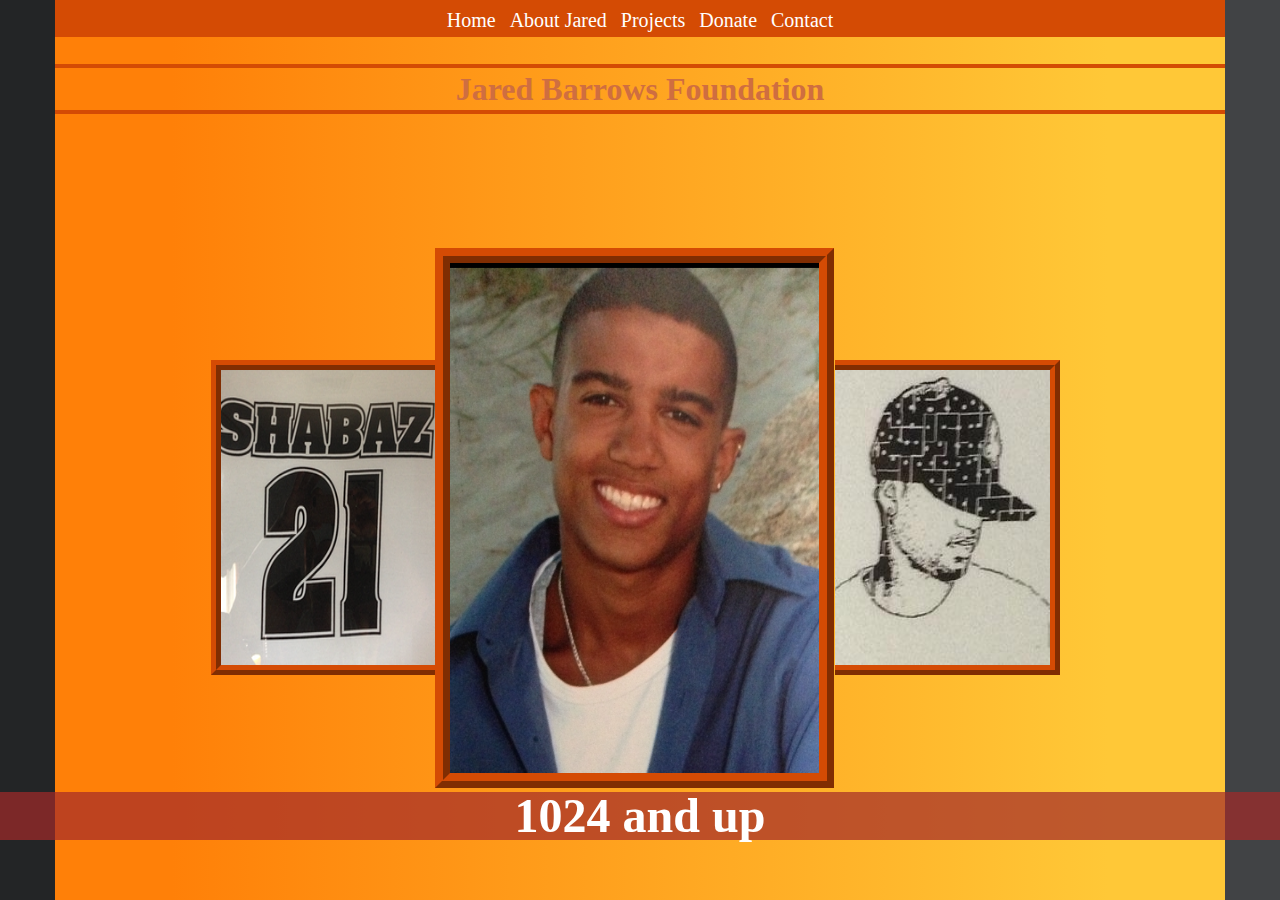
==== commit 05adda3e: "changed page to individual pages" ====
--- a/index.html
+++ b/index.html
@@ -1,6 +1,7 @@
 <!DOCTYPE html>
 <html>
 <head>
+  <meta name="viewport" content="width=device-width, initial-scale=1">
   <link href='https://fonts.googleapis.com/css?family=Raleway:300' rel='stylesheet' type='text/css'>
   <link type="text/css" rel="stylesheet" href="css/bootstrap.min.css" >
   <link type="text/css" rel="stylesheet" href="css/reset.css" >
@@ -21,9 +22,9 @@
     </nav>
     <a name="home"></a>
     <section class="front-page">
-      <h1>Jared Barrows Foundation</h1>
+      <h1 class="header">Jared Barrows Foundation</h1>
       <img class="shabaz-front" alt="" src="images/shabaz-front.jpg" />
-      <img class="jared-front center" alt="Jared Barrow" src="images/jared-front.jpg" />
+      <img class="jared-front" alt="Jared Barrow" src="images/jared-front.jpg" />
       <img class="hat-front" alt="" src="images/hat-front.jpg" />
     </section>
   </div>
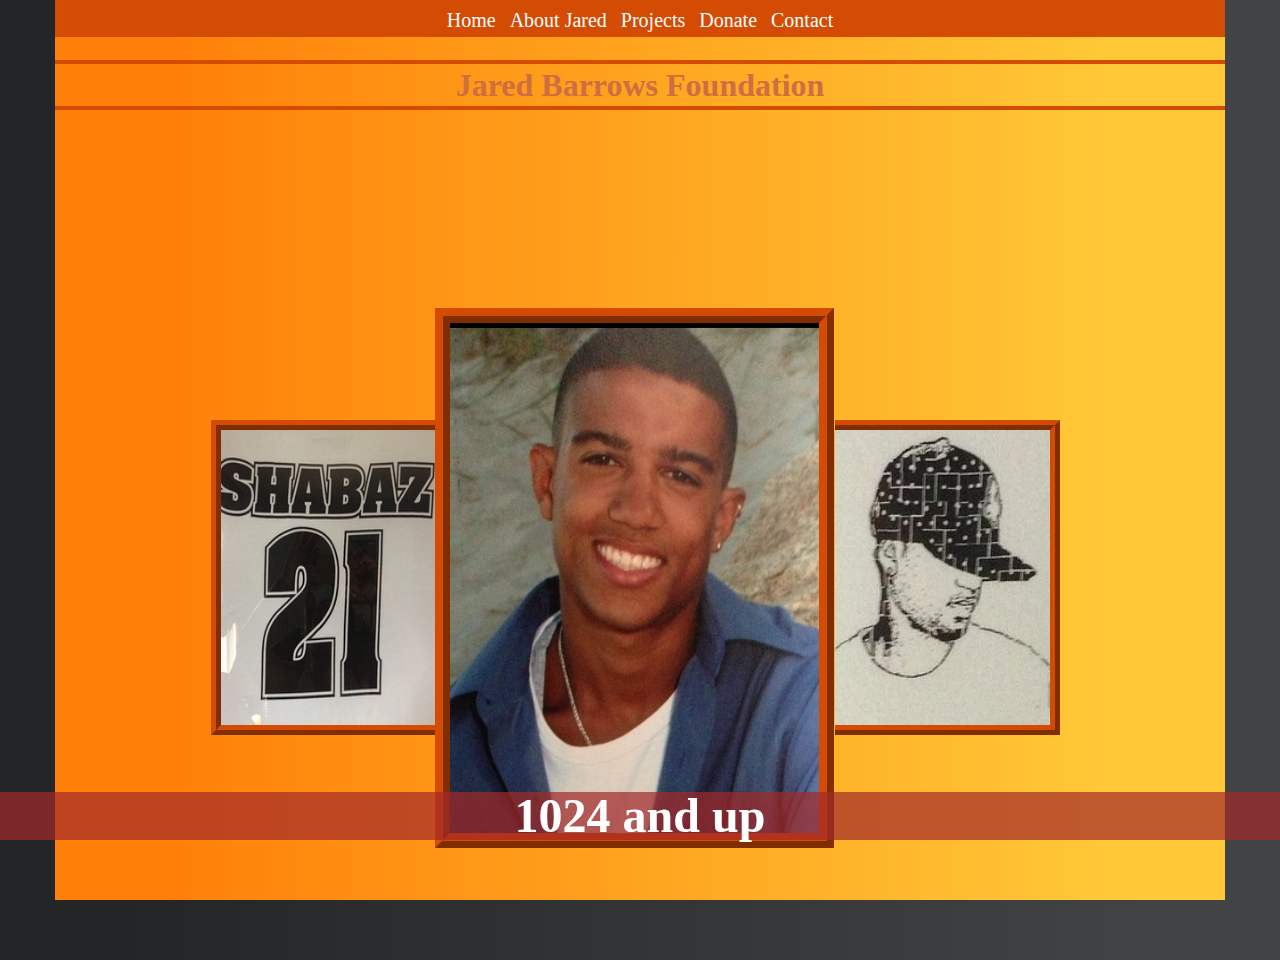
==== commit 9e628cf5: "changed site to individual pages and relative position" ====
--- a/index.html
+++ b/index.html
@@ -20,7 +20,6 @@
         <li><a href="contact/index.html">Contact</a></li>
       </ul>
     </nav>
-    <a name="home"></a>
     <section class="front-page">
       <h1 class="header">Jared Barrows Foundation</h1>
       <img class="shabaz-front" alt="" src="images/shabaz-front.jpg" />
--- a/css/main.css
+++ b/css/main.css
@@ -25,12 +25,17 @@
   height: 100%;
   padding: 0;
   position: relative;
+  background: -webkit-linear-gradient(90deg, #FF8008 10%, #FFC837 90%); /* Chrome 10+, Saf5.1+ */
+  background:    -moz-linear-gradient(90deg, #FF8008 10%, #FFC837 90%); /* FF3.6+ */
+  background:     -ms-linear-gradient(90deg, #FF8008 10%, #FFC837 90%); /* IE10 */
+  background:      -o-linear-gradient(90deg, #FF8008 10%, #FFC837 90%); /* Opera 11.10+ */
+  background:         linear-gradient(90deg, #FF8008 10%, #FFC837 90%); /* W3C */
 }
 .border {
   border: 7px ridge #d44b04;
 }
 .navi {
-  position: fixed;
+  position: relative;
   top: 0;
   width: inherit;
   height: 2.3125em;
@@ -63,21 +68,16 @@
 }
 .front-page {
   height: 100%;
-  background: -webkit-linear-gradient(90deg, #FF8008 10%, #FFC837 90%); /* Chrome 10+, Saf5.1+ */
-  background:    -moz-linear-gradient(90deg, #FF8008 10%, #FFC837 90%); /* FF3.6+ */
-  background:     -ms-linear-gradient(90deg, #FF8008 10%, #FFC837 90%); /* IE10 */
-  background:      -o-linear-gradient(90deg, #FF8008 10%, #FFC837 90%); /* Opera 11.10+ */
-  background:         linear-gradient(90deg, #FF8008 10%, #FFC837 90%); /* W3C */
   position: relative;
 }
 .header {
-  position: absolute;
+  position: relative;
   margin: auto;
   text-align: center;
   font-size: 2em;
   color: #cf6e40;
   font-weight: 600;
-  top: 2em;
+  margin-top: 2%;
   display: block;
   width: 100%;
   border-top: .125em solid #d44b04;
@@ -123,7 +123,7 @@
   }
 }
 .about-page {
-  height: 100%;
+  height: auto;
   background: -webkit-linear-gradient(90deg, #FF8008 10%, #FFC837 90%); /* Chrome 10+, Saf5.1+ */
   background:    -moz-linear-gradient(90deg, #FF8008 10%, #FFC837 90%); /* FF3.6+ */
   background:     -ms-linear-gradient(90deg, #FF8008 10%, #FFC837 90%); /* IE10 */
@@ -133,185 +133,104 @@
 }
 .jared-about {
   height: auto;
-  max-height: 200px;
-  width: 20%;
-  position: absolute;
-  top: 25%;
-  left: 40%;
+  width: 20%;
+  position: relative;
+  margin-top: 10%;
+  margin-bottom: 5%;
+  margin-left: 40%;
 }
 .about-page p {
-  width: 75%;
-  position: absolute;
-  top: 60%;
-  left: 12.5%;
-  font-size: .85em;
-  padding: .3125em;
+  width: 90%;
+  position: relative;
+  font-size: 1em;
   color: #a25029;
   font-weight: 600;
   text-align: center;
-}
-@media screen and (max-width: 650px) and (min-width:408px) {
-  .about-page p {
-    top: 50%;
-    width: 95%;
-    left: 2.5%;
-  }
-}
-@media screen and (max-width: 407px) {
-  .about-page p {
-    top: 41.5%;
-    width: 95%;
-    left: 2.5%;
-  }
-}
-@media screen and (max-width:345px) {
-  .about-page p {
-    font-size: .6em;
-  }
+  margin-top: 2%;
+  margin-left: auto;
+  margin-right: auto;
+  padding-bottom: 10%;
 }
 .project-page {
-  height: 100%;
-  background: -webkit-linear-gradient(90deg, #FF8008 10%, #FFC837 90%); /* Chrome 10+, Saf5.1+ */
-  background:    -moz-linear-gradient(90deg, #FF8008 10%, #FFC837 90%); /* FF3.6+ */
-  background:     -ms-linear-gradient(90deg, #FF8008 10%, #FFC837 90%); /* IE10 */
-  background:      -o-linear-gradient(90deg, #FF8008 10%, #FFC837 90%); /* Opera 11.10+ */
-  background:         linear-gradient(90deg, #FF8008 10%, #FFC837 90%); /* W3C */
-  position: relative;
+  height: auto;
+  background: -webkit-linear-gradient(90deg, #FF8008 10%, #FFC837 90%); /* Chrome 10+, Saf5.1+ */
+  background:    -moz-linear-gradient(90deg, #FF8008 10%, #FFC837 90%); /* FF3.6+ */
+  background:     -ms-linear-gradient(90deg, #FF8008 10%, #FFC837 90%); /* IE10 */
+  background:      -o-linear-gradient(90deg, #FF8008 10%, #FFC837 90%); /* Opera 11.10+ */
+  background:         linear-gradient(90deg, #FF8008 10%, #FFC837 90%); /* W3C */
+  position: relative;
+}
+.project-images {
+  margin-top: 5%;
+  margin-bottom: 5%;
+  margin-left: 10%;
+}
+.project-images img {
+  margin: 0 5%;
+  height: auto;
 }
 .left-project-img {
   height: auto;
-  width: 15%;
-  position: absolute;
-  left: 0;
-  top: 30%;
+  width: 20%;
+  position: relative;
+}
+.right-project-img {
+  height: auto;
+  width: 20%;
+  position: relative;
+}
+.bottom-project-img {
+  height: 15%;
+  width: 20%;
+  position: relative;
 }
 .project-page p {
   text-align: center;
   width: 65%;
-  position: absolute;
-  left: 17.5%;
-  right: 17.5%;
-  top: 25%;
-  display: inline-block;
+  position: relative;
   font-size: 1em;
   line-height: 1.25em;
-  padding: .3125em;
   color: #a25029;
   font-weight: 600;
-}
-.right-project-img {
-  height: auto;
-  width: 15%;
-  right: 0;
-  position: absolute;
-  top: 30%;
-}
-.bottom-project-img {
-  height: 15%;
-  width: 80%;
-  position: absolute;
-  bottom: 5%;
-  left: 10%;
-  right: 10%;
-}
-@media screen and (max-width: 990px) {
-  .left-project-img ,
-  .right-project-img ,
-  .bottom-project-img {
-    width: 15%;
-    height: auto;
-    bottom: 15%;
-    top: 85%;
-  }
-  .right-project-img {
-    right: 5%;
-  }
-  .bottom-project-img {
-    left: 45%;
-  }
-  .project-page p {
-    width: 95%;
-    left:2.5%;
-    font-size: 1.5em;
-  }
-}
-@media screen and (max-width:512px) {
-  .project-page p {
-    font-size: .75em;
-  }
-  .left-project-img ,
-  .right-project-img ,
-  .bottom-project-img {
-    top: 80%;
-  }
-}
-@media screen and (max-height:575px) {
-  .project-page p {
-    font-size: .6em;
-  }
+  margin: auto;
 }
 .donate-page {
-  height: 100%;
-  background: -webkit-linear-gradient(90deg, #FF8008 10%, #FFC837 90%); /* Chrome 10+, Saf5.1+ */
-  background:    -moz-linear-gradient(90deg, #FF8008 10%, #FFC837 90%); /* FF3.6+ */
-  background:     -ms-linear-gradient(90deg, #FF8008 10%, #FFC837 90%); /* IE10 */
-  background:      -o-linear-gradient(90deg, #FF8008 10%, #FFC837 90%); /* Opera 11.10+ */
-  background:         linear-gradient(90deg, #FF8008 10%, #FFC837 90%); /* W3C */
-  position: relative;
+  height: auto;
+  background: -webkit-linear-gradient(90deg, #FF8008 10%, #FFC837 90%); /* Chrome 10+, Saf5.1+ */
+  background:    -moz-linear-gradient(90deg, #FF8008 10%, #FFC837 90%); /* FF3.6+ */
+  background:     -ms-linear-gradient(90deg, #FF8008 10%, #FFC837 90%); /* IE10 */
+  background:      -o-linear-gradient(90deg, #FF8008 10%, #FFC837 90%); /* Opera 11.10+ */
+  background:         linear-gradient(90deg, #FF8008 10%, #FFC837 90%); /* W3C */
+  position: relative;
+  width: 100%;
 }
 .donate-page p {
-  position: absolute;
-  width: 75%;
-  left: 10%;
-  top: 35%;
+  position: relative;
+  width: 90%;
   font-size: 1.25em;
-  padding: .3125em;
+  line-height: 1.25em;
   text-align: center;
   color: #a25029;
   font-weight: 600;
-}
-.amount-btn {
-  position: absolute;
-  top: 60%;
-  left: 25%;
+  margin: auto;
+  margin-top: 10%;
+  margin-bottom: 10%;
+}
+.dropdown-list {
+  position: relative;
   font-size: 1.125;
-  padding-left: .625em;
-}
-.amount-btn input {
-  margin: 0 .3125;
+  margin-left: 45%;
+  margin-top: 10%;
 }
 .donate-btn {
-  position: absolute;
+  position: relative;
   height: 1.625em;
   width: 5.75em;
-  top: 65%;
-  left: 42%;
-}
-@media screen and (max-width:764px) {
-  .donate-page p {
-    width: 95%;
-    left:2.5%;
-    top:20%;
-  }
-}
-@media screen and (max-width:465px) {
-  .amount-btn {
-    top: 70%;
-    left: 15%;
-  }
-  .donate-btn {
-    top: 75%;
-    left: 36.5%;
-  }
-}
-@media screen and (max-width:374px) {
-  .donate-page p {
-    font-size: .75em;
-    top: 30%;
-  }
+  margin-left: 41.5%;
+  margin-top: 5%;
 }
 .contact-page {
-  height: 100%;
+  height: auto;
   background: -webkit-linear-gradient(90deg, #FF8008 10%, #FFC837 90%); /* Chrome 10+, Saf5.1+ */
   background:    -moz-linear-gradient(90deg, #FF8008 10%, #FFC837 90%); /* FF3.6+ */
   background:     -ms-linear-gradient(90deg, #FF8008 10%, #FFC837 90%); /* IE10 */
@@ -320,68 +239,41 @@
   position: relative;
 }
 .left-column {
-  position: absolute;
-  left: 10%;
-  width: 30%;
-  height: 40%;
-  top: 40%;
-}
-.left-column div {
-  position: absolute;
-  left: 10%;
-  right: 10%;
-}
-.jeff-email {
-  top: 10%;
-}
-.jeff-email p {
-  top: 20%;
-}
-.anna-email {
-  top: 40%;
-}
-.anna-email p {
-  top: 50%;
+  position: relative;
+  width: 50%;
+  height: auto;
+  float: left;
+  padding-top: 15em;
 }
 .left-column h3 {
-  position: absolute;
+  position: relative;
   font-size: 1.5em;
   color: white;
   text-align: center;
 }
+.anna-contact {
+  margin-top: 10%;
+}
 .left-column p {
   font-size: .875em;
   text-align: center;
-  left: 10%;
-  right: 40%;
-  padding-top: 10%;
+  padding-top: 2.5%;
 }
 .right-column {
-  position: absolute;
-  top: 40%;
+  position: relative;
+  float: right;
   width: 40%;
-  right: 10%;
-  height: 60%;
+  height: auto;
+  margin-right: 5%;
+  padding-top: 9em;
 }
 .email-form input , label , textarea {
   display: block;
   margin: .3125em 0;
 }
-.email-form label {
-  text-align: center;
-}
 .email-form input , textarea {
   width: 100%;
 }
 .email-form textarea {
   height: 12.5em;
 }
-@media screen and (max-width: 500px) {
-  .left-column div {
-    font-size: .75em;
-  }
-  .left-column p {
-    font-size: .6em;
-    padding-top: 50%;
-  }
-}
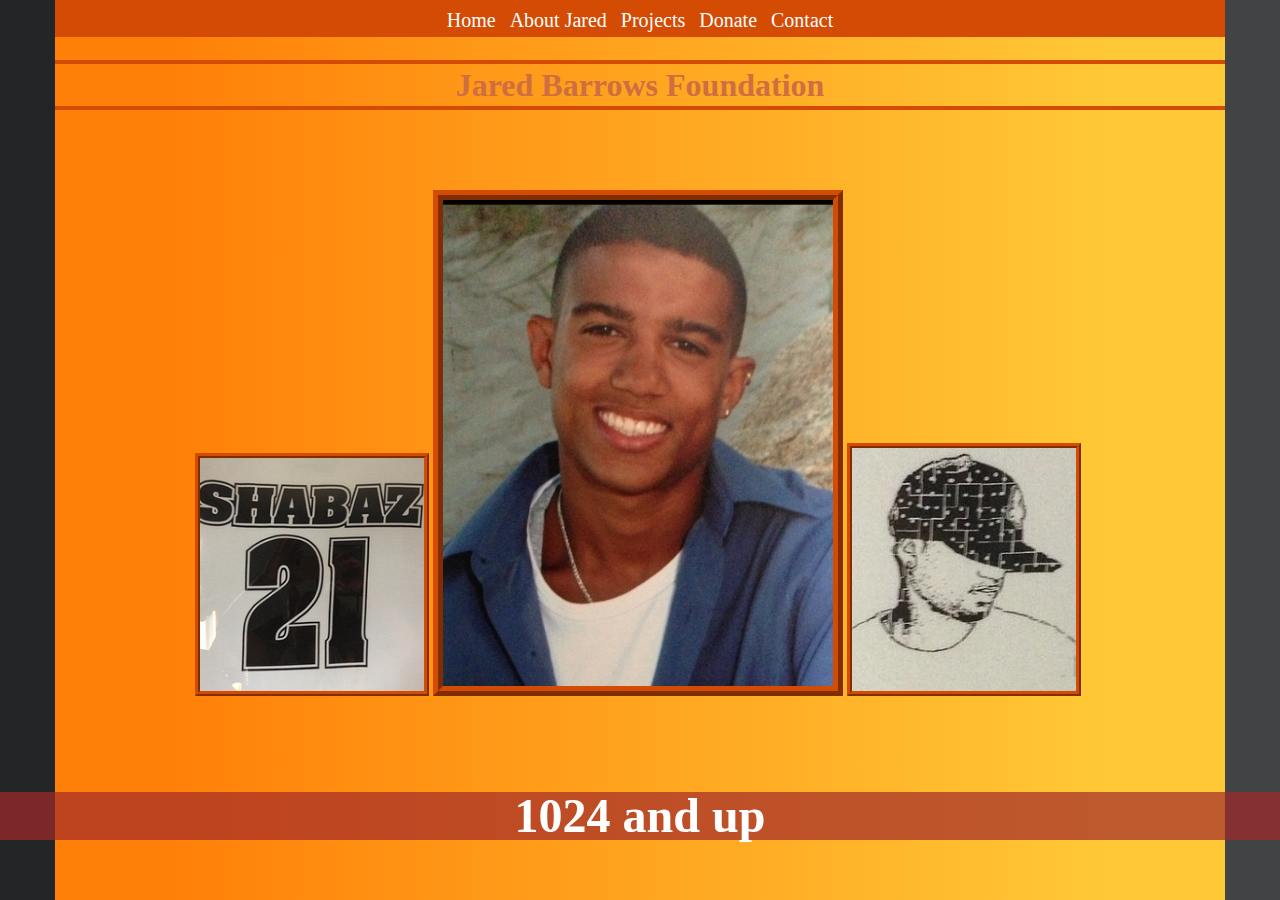
==== commit 9850c188: "fixed main page" ====
--- a/index.html
+++ b/index.html
@@ -22,9 +22,17 @@
     </nav>
     <section class="front-page">
       <h1 class="header">Jared Barrows Foundation</h1>
-      <img class="shabaz-front" alt="" src="images/shabaz-front.jpg" />
-      <img class="jared-front" alt="Jared Barrow" src="images/jared-front.jpg" />
-      <img class="hat-front" alt="" src="images/hat-front.jpg" />
+      <div class="front-images">
+        <div class="shabaz">
+          <img class="shabaz-front" alt="" src="images/shabaz-front.jpg" />
+        </div>
+        <div class="jared">
+          <img class="jared-front" alt="Jared Barrow" src="images/jared-front.jpg" />
+        </div>
+        <div class="hat">
+          <img class="hat-front" alt="" src="images/hat-front.jpg" />
+        </div>
+      </div>
     </section>
   </div>
 </body>
--- a/css/main.css
+++ b/css/main.css
@@ -32,7 +32,7 @@
   background:         linear-gradient(90deg, #FF8008 10%, #FFC837 90%); /* W3C */
 }
 .border {
-  border: 7px ridge #d44b04;
+  border: 1px ridge #d44b04;
 }
 .navi {
   position: relative;
@@ -67,7 +67,7 @@
   color: white;
 }
 .front-page {
-  height: 100%;
+  height: auto;
   position: relative;
 }
 .header {
@@ -84,42 +84,47 @@
   border-bottom: .125em solid #d44b04;
   padding: 5px;
 }
+.front-images {
+  margin-top: 5em;
+  width: 100%;
+  display:block;
+  position: relative;
+  margin-left: 12%;
+}
+.front-images div {
+  display: inline-block;
+}
+.jared {
+  width: 35%;
+}
 .jared-front {
-  position: absolute;
-  left: 32.5%;
-  top: 27.5%;
-  height: 60%;
-  width: 34.1%;
-  border: .9375em ridge #d44b04;
+  position: relative;
+  height: auto;
+  width: 100%;
+  border: 10px ridge #d44b04;
+}
+.shabaz {
+  width: 20%;
 }
 .shabaz-front {
-  position: absolute;
-  height: 35%;
-  width: 19.2%;
-  border: .625em ridge #d44b04;
-  left: 13.3%;
-  top: 40%;
-  border-right: 0;
+  position: relative;
+  height: auto;
+  width: 100%;
+  border: 5px ridge #d44b04;
+}
+.hat {
+  width: 20%;
 }
 .hat-front {
-  position: absolute;
-  height: 35%;
-  width: 19.2%;
-  border: .625em ridge #d44b04;
-  right: 14.1%;
-  top: 40%;
-  border-left: 0;
-}
-@media screen and (max-width:700px) {
-  .shabaz-front ,
-  .hat-front {
-    display: none;
-  }
-  .jared-front {
-    width: 40%;
-    height: auto;
-    top: 40%;
-    bottom: 30%;
+  position: relative;
+  height: auto;
+  width: 100%;
+  border: 5px ridge #d44b04;
+}
+@media screen and (min-width: 480px) {
+  .front-images div {
+    display: inline-block;
+    margin: 0;
   }
 }
 .about-page {
@@ -140,9 +145,9 @@
   margin-left: 40%;
 }
 .about-page p {
-  width: 90%;
-  position: relative;
-  font-size: 1em;
+  width: 80%;
+  position: relative;
+  font-size: 1.5em;
   color: #a25029;
   font-weight: 600;
   text-align: center;
@@ -180,19 +185,20 @@
   position: relative;
 }
 .bottom-project-img {
-  height: 15%;
+  height: 20%;
   width: 20%;
   position: relative;
 }
 .project-page p {
   text-align: center;
-  width: 65%;
-  position: relative;
-  font-size: 1em;
+  width: 80%;
+  position: relative;
+  font-size: 1.5em;
   line-height: 1.25em;
   color: #a25029;
   font-weight: 600;
   margin: auto;
+  padding-bottom: 10%;
 }
 .donate-page {
   height: auto;
@@ -206,8 +212,8 @@
 }
 .donate-page p {
   position: relative;
-  width: 90%;
-  font-size: 1.25em;
+  width: 80%;
+  font-size: 1.5em;
   line-height: 1.25em;
   text-align: center;
   color: #a25029;
@@ -219,14 +225,15 @@
 .dropdown-list {
   position: relative;
   font-size: 1.125;
+  margin-left: 47%;
+  margin-top: 10%;
+}
+.donate-btn {
+  position: relative;
+  height: auto;
+  width: 10%;
+  min-width: 80px;
   margin-left: 45%;
-  margin-top: 10%;
-}
-.donate-btn {
-  position: relative;
-  height: 1.625em;
-  width: 5.75em;
-  margin-left: 41.5%;
   margin-top: 5%;
 }
 .contact-page {
@@ -243,7 +250,7 @@
   width: 50%;
   height: auto;
   float: left;
-  padding-top: 15em;
+  padding-top: 14em;
 }
 .left-column h3 {
   position: relative;
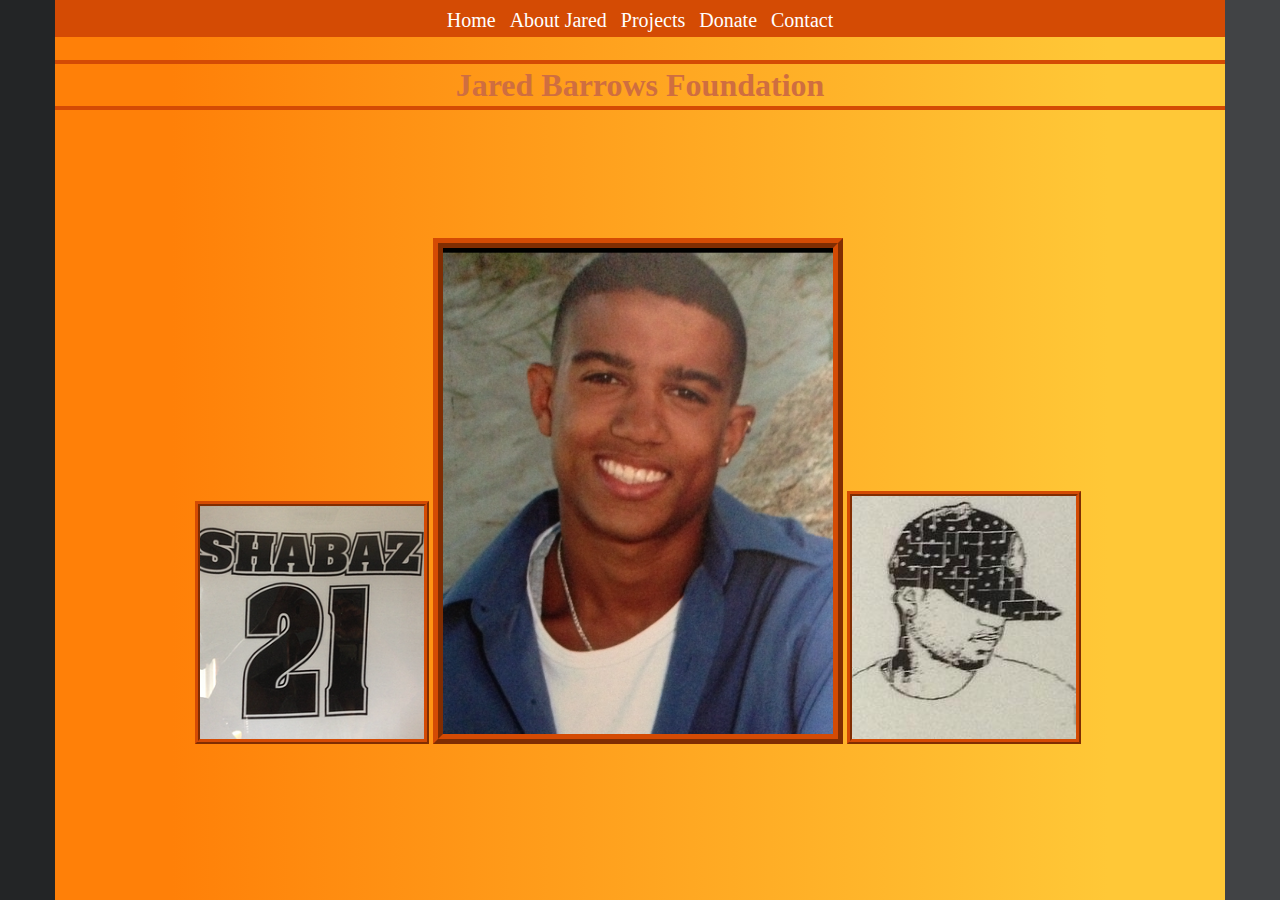
==== commit 5007844a: "changed project image sizes" ====
--- a/index.html
+++ b/index.html
@@ -6,7 +6,6 @@
   <link type="text/css" rel="stylesheet" href="css/bootstrap.min.css" >
   <link type="text/css" rel="stylesheet" href="css/reset.css" >
   <link type="text/css" rel="stylesheet" href="css/main.css" >
-  <link type="text/css" rel="stylesheet" href="css/MediaQueryTester.css" >
 </head>
 
 <body>
--- a/css/main.css
+++ b/css/main.css
@@ -85,7 +85,7 @@
   padding: 5px;
 }
 .front-images {
-  margin-top: 5em;
+  margin-top: 8em;
   width: 100%;
   display:block;
   position: relative;
@@ -165,14 +165,33 @@
   background:         linear-gradient(90deg, #FF8008 10%, #FFC837 90%); /* W3C */
   position: relative;
 }
+.image-header {
+  font-size: 26px;
+  font-weight: bold;
+  text-align: center;
+  margin-top: 2.5%;
+}
 .project-images {
-  margin-top: 5%;
-  margin-bottom: 5%;
+  margin-top: 2.5%;
+  padding-bottom: 2.5%;
   margin-left: 10%;
 }
-.project-images img {
+.project-page img:nth-child(-n+2) {
   margin: 0 5%;
   height: auto;
+  max-height: 200px;
+  min-height: 55px;
+  height: 100%;
+  width: 35%;
+  position: relative;
+  display: inline-block;
+}
+.project-page img:last-child {
+  width: 40%;
+  height: auto;
+  margin-left: 25%;
+  margin-top: 2.5%;
+  padding-bottom: 2.5%;
 }
 .left-project-img {
   height: auto;
@@ -185,7 +204,7 @@
   position: relative;
 }
 .bottom-project-img {
-  height: 20%;
+  max-height: 200px;
   width: 20%;
   position: relative;
 }
@@ -198,7 +217,8 @@
   color: #a25029;
   font-weight: 600;
   margin: auto;
-  padding-bottom: 10%;
+  padding-bottom: 2.5%;
+  padding-top: 2.5%;
 }
 .donate-page {
   height: auto;
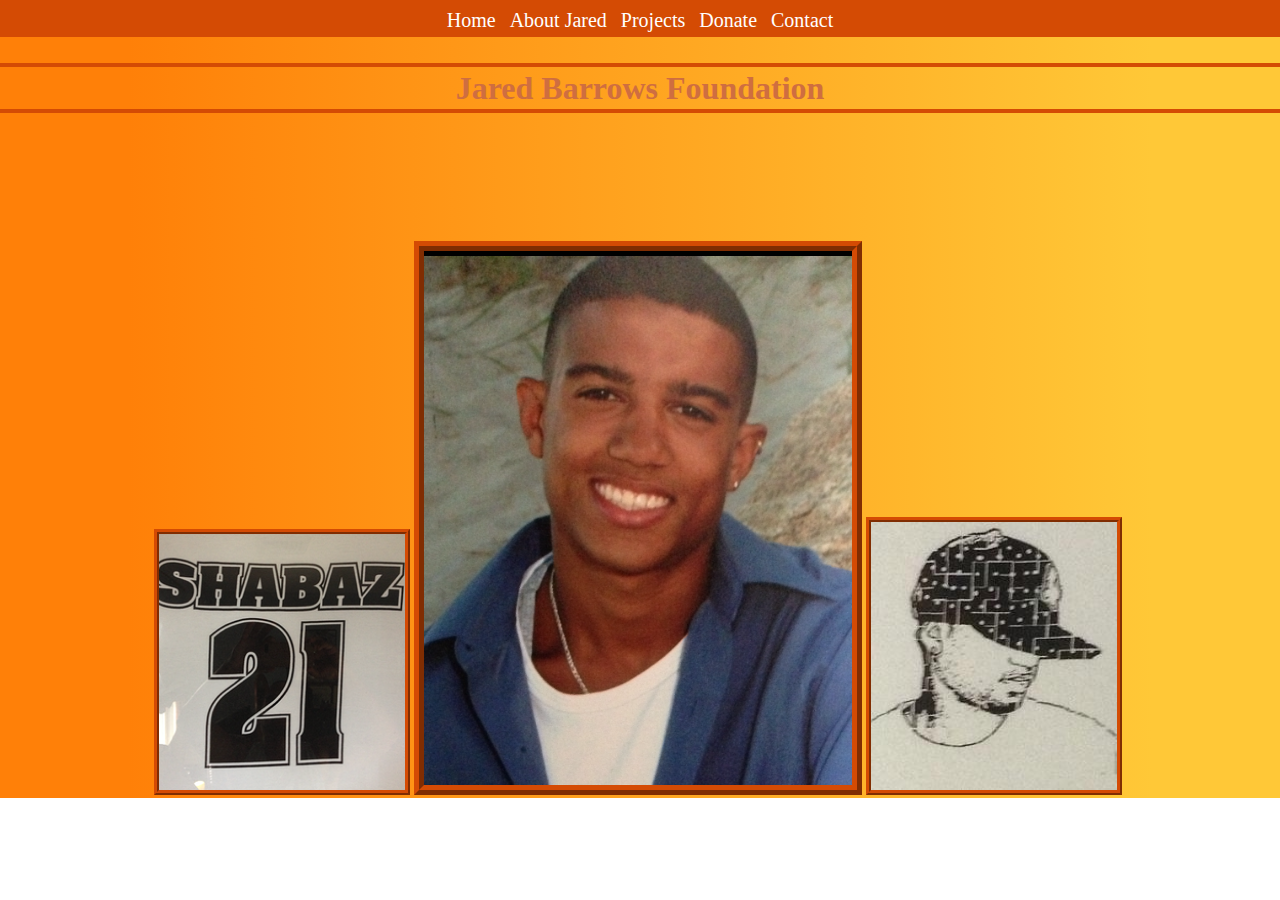
==== commit d0b3d3c4: "added container-fluid" ====
--- a/index.html
+++ b/index.html
@@ -9,7 +9,7 @@
 </head>
 
 <body>
-  <div class="container">
+  <div class="container-fluid">
     <nav class="navi">
       <ul>
         <li><a href="index.html">Home</a></li>
--- a/css/main.css
+++ b/css/main.css
@@ -6,24 +6,22 @@
   box-sizing: border-box;
 }
 html , body {
-  height: 100%;
+  height: auto;
 }
 body {
-  background: -webkit-linear-gradient(90deg, #232526 10%, #414345 90%); /* Chrome 10+, Saf5.1+ */
-  background:    -moz-linear-gradient(90deg, #232526 10%, #414345 90%); /* FF3.6+ */
-  background:     -ms-linear-gradient(90deg, #232526 10%, #414345 90%); /* IE10 */
-  background:      -o-linear-gradient(90deg, #232526 10%, #414345 90%); /* Opera 11.10+ */
-  background:         linear-gradient(90deg, #232526 10%, #414345 90%); /* W3C */
   font-family: normal 'Raleway', sans-serif;
+  padding: 0;
+  margin: 0;
 }
 .center {
   margin: auto;
   position: absolute;
   top: 0; left: 0; bottom: 0; right: 0;
 }
-.container {
+.container-fluid {
   height: 100%;
   padding: 0;
+  margin: 0;
   position: relative;
   background: -webkit-linear-gradient(90deg, #FF8008 10%, #FFC837 90%); /* Chrome 10+, Saf5.1+ */
   background:    -moz-linear-gradient(90deg, #FF8008 10%, #FFC837 90%); /* FF3.6+ */
